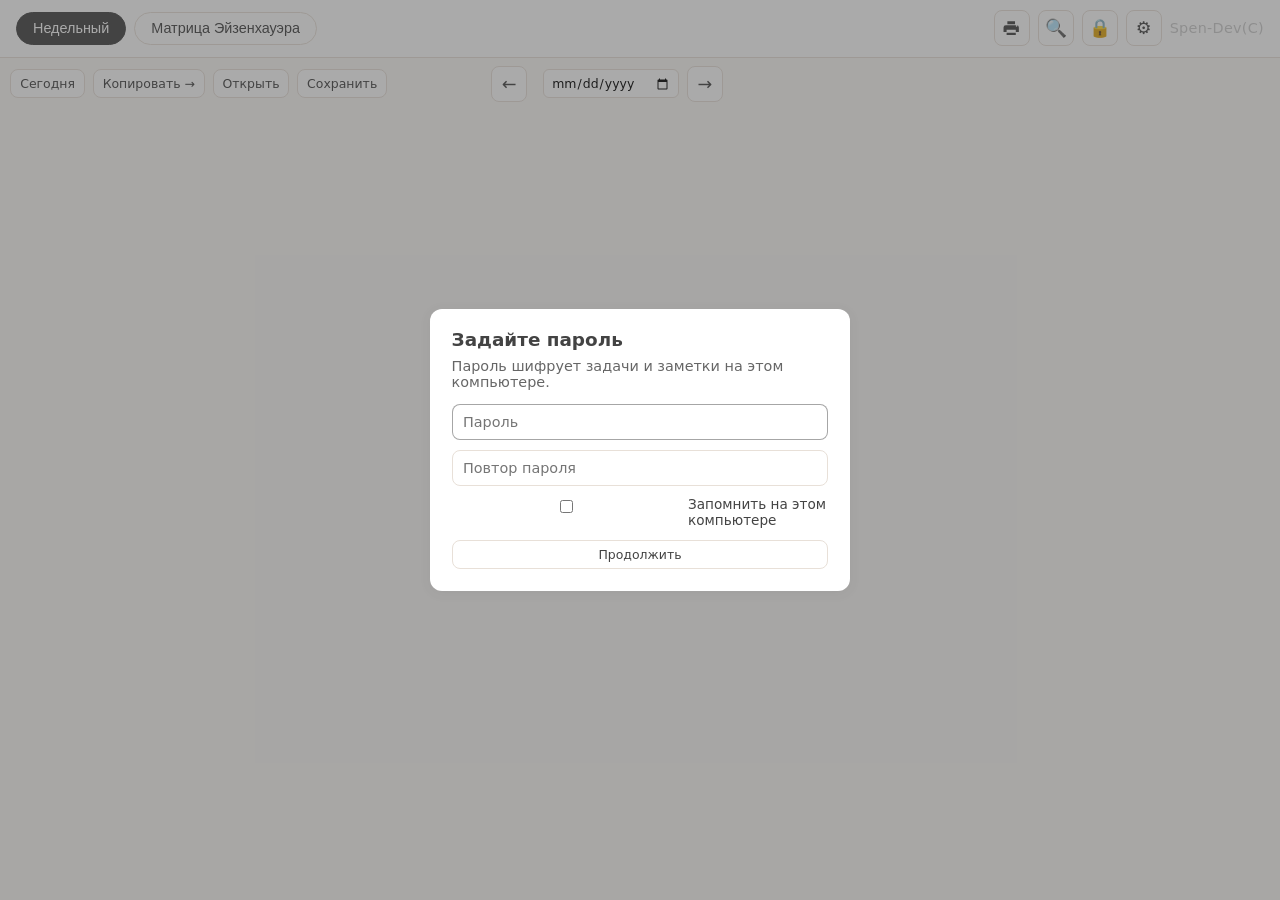
==== src/index.html @ 03fe43bb "Ship single-file Planer.exe with modular UI, settings, and custom icon. Switch the desktop build to " ====
<!DOCTYPE html>
<html lang="ru" data-theme="light">
<head>
  <meta charset="UTF-8" />
  <meta name="viewport" content="width=device-width, initial-scale=1.0" />
  <title>Планер</title>
  <link rel="stylesheet" href="styles.css" />
</head>
<body class="view-weekly">
  <header class="app-header">
    <nav class="tabs" role="tablist">
      <button type="button" class="tab active" data-tab="weekly" role="tab" aria-selected="true">Недельный</button>
      <button type="button" class="tab" data-tab="eisenhower" role="tab" aria-selected="false">Матрица Эйзенхауэра</button>
    </nav>
    <div class="header-actions">
      <button type="button" id="printBtn" class="btn-icon" title="Печать недели" aria-label="Печать недели">
        <svg class="btn-icon-svg" viewBox="0 0 24 24" aria-hidden="true" focusable="false">
          <path fill="currentColor" d="M19 8H5a3 3 0 0 0-3 3v6h4v4h12v-4h4v-6a3 3 0 0 0-3-3Zm-1 10H6v-4h12v4Zm1-8a1 1 0 1 1 0-2 1 1 0 0 1 0 2ZM7 3h10v4H7V3Z"/>
        </svg>
      </button>
      <button type="button" id="searchBtn" class="btn-icon" title="Поиск (Ctrl+F)" aria-label="Поиск">🔍</button>
      <button type="button" id="securityBtn" class="btn-icon" title="Безопасность — смена пароля" aria-label="Безопасность">🔒</button>
      <button type="button" id="settingsBtn" class="btn-icon" title="Настройки" aria-label="Настройки">⚙</button>
      <span class="app-brand" aria-hidden="true">Spen-Dev(C)</span>
    </div>
  </header>

  <main>
    <section id="weekly" class="panel active" role="tabpanel">
      <div class="week-layout">
        <div class="week-toolbar">
          <button type="button" id="todayWeek" class="btn-secondary" title="Сегодня (T)">Сегодня</button>
          <button type="button" id="copyWeekBtn" class="btn-secondary" title="Копировать неделю на следующую">Копировать →</button>
          <button type="button" id="loadBtn" class="btn-secondary" title="Восстановить из файла">Открыть</button>
          <button type="button" id="saveBtn" class="btn-secondary" title="Сохранить бэкап (Ctrl+S)">Сохранить</button>
          <span id="saveStatus" class="save-status" aria-live="polite"></span>
          <button type="button" id="prevWeek" class="btn-icon" title="Предыдущая неделя (←)">←</button>
          <div class="week-label">
            <span id="weekRange"></span>
            <input type="date" id="weekStart" aria-label="Начало недели (понедельник)" />
          </div>
          <button type="button" id="nextWeek" class="btn-icon" title="Следующая неделя (→)">→</button>
        </div>
        <div id="daysGrid" class="days-grid"></div>
      </div>
    </section>

    <section id="eisenhower" class="panel" role="tabpanel" hidden>
      <div class="matrix-layout">
        <div id="matrixGrid" class="matrix-grid"></div>
      </div>
    </section>
  </main>

  <div class="app-bottom-gap" aria-hidden="true"></div>

  <div id="licenseOverlay" class="overlay" hidden>
    <div class="overlay-card">
      <h2>Активация Планера</h2>
      <p>Введите лицензионный ключ для запуска приложения.</p>
      <input type="text" id="licenseKey" placeholder="PLAN-XXXX-XXXX-XXXX-XXXX" autocomplete="off" />
      <p id="licenseError" class="overlay-error" hidden></p>
      <button type="button" id="licenseActivate" class="btn-secondary">Активировать</button>
    </div>
  </div>

  <div id="searchOverlay" class="overlay" hidden>
    <div class="overlay-card search-card">
      <h2>Поиск</h2>
      <input type="search" id="searchInput" placeholder="Задачи и заметки…" autocomplete="off" />
      <div id="searchResults" class="search-results"></div>
      <button type="button" id="searchCloseBtn" class="btn-secondary">Закрыть</button>
    </div>
  </div>

  <div id="transferOverlay" class="overlay" hidden>
    <div class="overlay-card">
      <h2>Добавить в день</h2>
      <p id="transferTaskText" class="transfer-preview"></p>
      <div id="transferDayButtons" class="transfer-days"></div>
      <button type="button" id="transferCancelBtn" class="btn-secondary">Отмена</button>
    </div>
  </div>

  <div id="settingsOverlay" class="overlay" hidden>
    <div class="overlay-card settings-card">
      <h2>Настройки</h2>
      <div class="settings-scroll">
        <label class="settings-field">
          <span>Тема</span>
          <select id="themeSelect">
            <option value="light">Светлая</option>
            <option value="dark">Тёмная</option>
          </select>
        </label>
        <label class="settings-field">
          <span>Цвет текста интерфейса</span>
          <div class="font-color-row">
            <input type="color" id="fontColor" aria-label="Цвет текста интерфейса" />
            <button type="button" id="resetFontColorBtn" class="btn-link">По умолчанию</button>
          </div>
        </label>
        <label class="settings-field">
          <span>Палитра колонок</span>
          <select id="colorPreset">
            <option value="default">Стандартная</option>
            <option value="pastel">Пастель</option>
            <option value="vivid">Яркая</option>
            <option value="ocean">Морская</option>
            <option value="mono">Монохром</option>
            <option value="custom">Своя</option>
          </select>
        </label>
        <div class="settings-colors-title">Цвет каждой колонки <span class="settings-colors-hint">фон · текст</span></div>
        <div id="dayColorPickers" class="color-pickers"></div>

        <div class="settings-section-title">Система</div>
        <label class="settings-field settings-check">
          <input type="checkbox" id="autostartCheck" />
          <span>Запускать с Windows</span>
        </label>

        <div class="settings-section-title">О программе</div>
        <div class="about-block">
          <div><strong>Планер</strong> <span id="aboutVersion">—</span></div>
          <div class="about-muted">Данные: <span id="aboutDataDir">—</span></div>
        </div>
      </div>
      <div class="settings-actions">
        <button type="button" id="resetColorsBtn" class="btn-secondary">Сбросить цвета</button>
        <button type="button" id="settingsCloseBtn" class="btn-secondary">Закрыть</button>
      </div>
    </div>
  </div>

  <div id="securityOverlay" class="overlay" hidden>
    <div class="overlay-card security-card">
      <h2>Безопасность</h2>
      <div class="settings-block security-section">
        <div class="settings-block-title">Пароль</div>
        <p class="overlay-hint">Смена пароля шифрования данных на этом компьютере.</p>
        <label class="settings-field">
          <span>Текущий пароль</span>
          <input type="password" id="oldPassword" autocomplete="off" />
        </label>
        <label class="settings-field">
          <span>Новый пароль</span>
          <input type="password" id="newPassword" autocomplete="off" />
        </label>
        <label class="settings-field">
          <span>Повтор нового пароля</span>
          <input type="password" id="newPasswordConfirm" autocomplete="off" />
        </label>
        <p id="passwordChangeError" class="overlay-error" hidden></p>
        <button type="button" id="changePasswordBtn" class="btn-secondary settings-inline-btn">Сменить пароль</button>
      </div>
      <div class="settings-block security-section">
        <div class="settings-block-title">Лицензия</div>
        <a id="aboutEula" href="#" class="about-link">Лицензионное соглашение (EULA)</a>
        <button type="button" id="clearLicenseBtn" class="btn-secondary settings-inline-btn">Сбросить лицензию (потребуется ключ при следующем запуске)</button>
      </div>
      <div class="overlay-actions">
        <button type="button" id="securityCloseBtn" class="btn-secondary">Закрыть</button>
      </div>
    </div>
  </div>

  <div id="passwordOverlay" class="overlay" hidden>
    <div class="overlay-card">
      <h2 id="passwordTitle">Пароль шифрования</h2>
      <p id="passwordHint">Данные хранятся в зашифрованном виде на этом компьютере.</p>
      <input type="password" id="passwordInput" placeholder="Пароль" autocomplete="off" />
      <input type="password" id="passwordConfirm" placeholder="Повтор пароля" autocomplete="off" hidden />
      <label id="rememberWrap" class="remember-row" hidden>
        <input type="checkbox" id="rememberPassword" />
        Запомнить на этом компьютере
      </label>
      <p id="passwordError" class="overlay-error" hidden></p>
      <button type="button" id="passwordSubmit" class="btn-secondary">Продолжить</button>
    </div>
  </div>

  <script src="js/core.js"></script>
  <script src="js/weekly.js"></script>
  <script src="js/matrix.js"></script>
  <script src="js/settings.js"></script>
  <script src="js/app.js"></script>
</body>
</html>
---- src/styles.css ----
:root,
[data-theme="light"] {
  --text: #434343;
  --border: #e8e0d8;
  --bg: #faf8f6;
  --surface: #ffffff;
  --surface-hover: #f0ebe5;
  --muted: #666666;
  --overlay: rgba(67, 67, 67, 0.45);
  --input-border: rgba(0, 0, 0, 0.1);
  --input-border-focus: rgba(0, 0, 0, 0.35);
  --progress-track: rgba(0, 0, 0, 0.12);
  --shadow: 0 2px 12px rgba(67, 67, 67, 0.08);
  --radius: 10px;
  --font: "Segoe UI", system-ui, -apple-system, sans-serif;
  --tab-active-bg: #434343;
  --tab-active-text: #ffffff;
}

[data-theme="dark"] {
  --text: #e8e4df;
  --border: #3d3d45;
  --bg: #16161a;
  --surface: #232329;
  --surface-hover: #2e2e36;
  --muted: #a8a4a0;
  --overlay: rgba(0, 0, 0, 0.62);
  --input-border: rgba(255, 255, 255, 0.14);
  --input-border-focus: rgba(255, 255, 255, 0.42);
  --progress-track: rgba(255, 255, 255, 0.14);
  --shadow: 0 2px 12px rgba(0, 0, 0, 0.45);
  --tab-active-bg: #6b6b78;
  --tab-active-text: #ffffff;
  color-scheme: dark;
}

* {
  box-sizing: border-box;
}

body {
  margin: 0;
  font-family: var(--font);
  color: var(--text);
  background: var(--bg);
  height: 100vh;
  overflow: hidden;
  display: flex;
  flex-direction: column;
}

body.boot-pending .app-header,
body.boot-pending main {
  visibility: hidden;
}

.app-header {
  background: var(--surface);
  border-bottom: 1px solid var(--border);
  padding: 0.65rem 1rem;
  display: flex;
  flex-wrap: wrap;
  align-items: center;
  justify-content: space-between;
  gap: 0.75rem;
  flex-shrink: 0;
  z-index: 10;
}

.header-actions {
  display: flex;
  align-items: center;
  gap: 0.5rem;
  margin-left: auto;
}

.app-brand {
  font-size: 0.9rem;
  font-weight: 500;
  color: color-mix(in srgb, var(--text) 28%, transparent);
  letter-spacing: 0.02em;
  user-select: none;
  pointer-events: none;
}

.tabs {
  display: flex;
  gap: 0.5rem;
}

.tab {
  border: 1px solid var(--border);
  background: var(--surface);
  color: var(--text);
  padding: 0.45rem 1rem;
  border-radius: 999px;
  cursor: pointer;
  font-size: 0.9rem;
  transition: background 0.15s, border-color 0.15s;
}

.tab:hover {
  background: var(--surface-hover);
}

.tab.active {
  background: var(--tab-active-bg);
  color: var(--tab-active-text);
  border-color: var(--tab-active-bg);
}

main {
  flex: 1;
  min-height: 0;
  padding: 0.5rem 0.65rem 0.65rem;
  overflow: hidden;
  display: flex;
  flex-direction: column;
}

html:has(body.view-weekly),
html:has(body.view-matrix) {
  height: auto;
}

body.view-weekly {
  height: auto;
  min-height: 0;
  overflow: hidden;
}

body.view-matrix {
  height: auto;
  min-height: 0;
  overflow: hidden;
}

body.view-weekly main {
  flex: 0 0 auto;
  overflow: visible;
  min-height: min-content;
  padding-bottom: 0;
}

body.view-matrix main {
  flex: 0 0 auto;
  overflow: visible;
  min-height: min-content;
  padding-bottom: 0;
}

.app-bottom-gap {
  flex-shrink: 0;
  width: 100%;
  height: 23px;
  height: 0.6cm;
  min-height: 23px;
  min-height: 0.6cm;
  pointer-events: none;
}

body.view-weekly #weekly,
body.view-weekly .week-layout {
  flex: 0 0 auto;
  min-height: min-content;
}


#weekly {
  flex: 0 0 auto;
  min-height: min-content;
  display: flex;
  flex-direction: column;
}

.week-layout {
  flex: 0 0 auto;
  min-height: min-content;
  display: flex;
  flex-direction: column;
  gap: 0.5rem;
}

#eisenhower {
  flex: 0 0 auto;
  min-height: min-content;
  overflow: visible;
  display: flex;
  flex-direction: column;
}

body.view-matrix #eisenhower,
body.view-matrix .matrix-layout {
  flex: 0 0 auto;
  min-height: min-content;
}

.matrix-layout {
  flex: 0 0 auto;
  min-height: min-content;
  display: flex;
  flex-direction: column;
  gap: 0.5rem;
}

/* Eisenhower */
.matrix-grid {
  flex: 0 0 auto;
  min-height: min-content;
  display: grid;
  grid-template-columns: 1fr 1fr;
  grid-template-rows: auto auto;
  gap: 0.35rem;
}

@media (max-width: 768px) {
  .matrix-grid {
    grid-template-columns: 1fr;
    grid-template-rows: auto;
  }
}

.quadrant {
  background: var(--surface);
  border-radius: 8px;
  box-shadow: var(--shadow);
  padding: 0.35rem 0.45rem 0.3rem;
  min-height: min-content;
  overflow: visible;
  display: flex;
  flex-direction: column;
}

.quadrant h2 {
  margin: 0 0 0.25rem;
  font-size: 0.78rem;
  font-weight: 600;
  padding-bottom: 0.25rem;
  border-bottom: 1px solid;
  flex-shrink: 0;
  line-height: 1.2;
}

.quadrant-head {
  border-bottom: 1px solid;
  padding-bottom: 0.25rem;
  margin-bottom: 0.25rem;
}

.quadrant-head h2 {
  border: none;
  padding: 0;
  margin: 0;
}

.quadrant.q1 .quadrant-head,
.quadrant.q1 h2 { border-color: #ff5252; color: #c62828; }
.quadrant.q2 .quadrant-head,
.quadrant.q2 h2 { border-color: #ff9100; color: #e65100; }
.quadrant.q3 .quadrant-head,
.quadrant.q3 h2 { border-color: #448aff; color: #0d47a1; }
.quadrant.q4 .quadrant-head,
.quadrant.q4 h2 { border-color: #78909c; color: #37474f; }

.quadrant.q1 { background: linear-gradient(180deg, color-mix(in srgb, #ffcdd2 55%, var(--surface)) 0%, var(--surface) 30%); }
.quadrant.q2 { background: linear-gradient(180deg, color-mix(in srgb, #ffe0b2 55%, var(--surface)) 0%, var(--surface) 30%); }
.quadrant.q3 { background: linear-gradient(180deg, color-mix(in srgb, #bbdefb 55%, var(--surface)) 0%, var(--surface) 30%); }
.quadrant.q4 { background: linear-gradient(180deg, color-mix(in srgb, #cfd8dc 55%, var(--surface)) 0%, var(--surface) 30%); }

[data-theme="dark"] .quadrant.q1 h2 { color: #ff8a80; }
[data-theme="dark"] .quadrant.q2 h2 { color: #ffcc80; }
[data-theme="dark"] .quadrant.q3 h2 { color: #82b1ff; }
[data-theme="dark"] .quadrant.q4 h2 { color: #b0bec5; }

.matrix-row {
  display: flex;
  align-items: center;
  gap: 0.2rem;
  margin-bottom: 0.06rem;
}

.matrix-row .matrix-task {
  flex: 1;
  min-width: 0;
}

.matrix-send-btn {
  flex-shrink: 0;
  width: 1.5rem;
  height: 1.5rem;
  border: 1px solid var(--border);
  border-radius: 6px;
  background: var(--surface);
  color: var(--text);
  cursor: pointer;
  font-size: 0.75rem;
  line-height: 1;
  padding: 0;
}

.matrix-send-btn:hover {
  background: var(--surface-hover);
}

.matrix-task {
  width: 100%;
  border: none;
  border-bottom: 1px solid var(--input-border);
  padding: 0.12rem 0.1rem;
  margin-bottom: 0.06rem;
  font-family: inherit;
  font-size: 0.72rem;
  line-height: 1.2;
  background: transparent;
  color: var(--text);
  flex-shrink: 0;
}

.matrix-task:focus {
  outline: none;
  border-bottom-color: var(--input-border-focus);
}

.panel {
  flex: 1;
  min-height: 0;
  display: flex;
  flex-direction: column;
}

.panel[hidden] {
  display: none !important;
}

.week-toolbar {
  display: flex;
  flex-direction: row;
  align-items: center;
  gap: 0.5rem;
  flex-shrink: 0;
  flex-wrap: wrap;
  width: 100%;
}

.save-status {
  font-size: 0.72rem;
  color: var(--muted);
  min-width: 5.5rem;
  white-space: nowrap;
}

.save-status[data-state="saved"] {
  color: #2e7d32;
}

.save-status[data-state="error"] {
  color: #c62828;
}

.week-label {
  display: flex;
  flex-direction: row;
  align-items: center;
  gap: 0.5rem;
}

#weekRange {
  font-weight: 600;
  font-size: 0.85rem;
  line-height: 1.25;
  white-space: nowrap;
}

#weekStart {
  border: 1px solid var(--border);
  border-radius: 6px;
  padding: 0.3rem 0.45rem;
  font-family: inherit;
  font-size: 0.78rem;
  width: auto;
}

.week-toolbar .btn-icon {
  flex-shrink: 0;
}

.week-toolbar .btn-secondary {
  width: auto;
}

.btn-icon,
.btn-secondary {
  border: 1px solid var(--border);
  background: var(--surface);
  color: var(--text);
  border-radius: 8px;
  cursor: pointer;
  font-family: inherit;
  transition: background 0.15s;
}

.btn-icon {
  width: 2.25rem;
  height: 2.25rem;
  font-size: 1.1rem;
  display: inline-flex;
  align-items: center;
  justify-content: center;
  padding: 0;
}

.btn-icon-svg {
  width: 1.15rem;
  height: 1.15rem;
  display: block;
}

.btn-secondary {
  padding: 0.38rem 0.55rem;
  font-size: 0.78rem;
  width: 100%;
}

.btn-icon:hover,
.btn-secondary:hover {
  background: var(--surface-hover);
}

.day-card {
  --day-text: var(--text);
  border-radius: 8px;
  box-shadow: var(--shadow);
  overflow: visible;
  display: flex;
  flex-direction: column;
  width: 100%;
  flex-shrink: 0;
}

.day-card .day-header,
.day-card .tasks-title,
.day-card .notes-title,
.day-card .task-row input[type="text"],
.day-card .note-row input,
.day-card .stat-item strong {
  color: var(--day-text);
}

.day-card .task-row input[type="checkbox"] {
  accent-color: var(--day-text);
}

.day-card.is-today {
  outline: 2px solid var(--day-accent, #434343);
  outline-offset: 1px;
}

.today-badge {
  display: inline-block;
  font-size: 0.58rem;
  font-weight: 700;
  text-transform: uppercase;
  letter-spacing: 0.03em;
  padding: 0.05rem 0.3rem;
  border-radius: 999px;
  background: color-mix(in srgb, var(--day-text) 18%, transparent);
  vertical-align: middle;
}

.task-row.dragging {
  opacity: 0.45;
}

.task-row.drop-target,
.day-card.drop-target {
  outline: 2px dashed var(--day-accent, var(--text));
  outline-offset: -2px;
}

.day-header {
  padding: 0.35rem 0.4rem;
  text-align: center;
  font-weight: 600;
  font-size: 0.82rem;
  line-height: 1.2;
}

.day-date {
  font-size: 0.72rem;
  opacity: 0.85;
  font-weight: 500;
}

.progress-block {
  padding: 0.35rem 0.45rem;
  background: var(--surface);
  border-top: 1px solid var(--input-border);
}

.progress-label {
  font-size: 0.65rem;
  margin-bottom: 0.2rem;
}

.progress-bar-wrap {
  height: 6px;
  background: var(--progress-track);
  border-radius: 3px;
  overflow: hidden;
}

.progress-bar {
  height: 100%;
  border-radius: 4px;
  transition: width 0.15s ease;
}

.progress-value {
  font-size: 0.65rem;
  margin-top: 0.15rem;
  text-align: right;
}

.tasks-section {
  padding: 0.3rem 0.35rem 0.15rem;
}

.tasks-title {
  font-size: 0.68rem;
  font-weight: 600;
  margin: 0;
}

.section-head {
  display: flex;
  align-items: center;
  justify-content: space-between;
  gap: 0.35rem;
  margin: 0 0 0.2rem 0.1rem;
}

.quadrant-head {
  margin: 0 0 0.25rem;
}

.quadrant-head h2 {
  margin: 0;
  border: none;
  padding: 0;
}

.add-row-btn,
.remove-row-btn {
  flex-shrink: 0;
  width: 1.35rem;
  height: 1.35rem;
  border: 1px solid var(--border);
  border-radius: 6px;
  background: var(--surface);
  color: var(--text);
  cursor: pointer;
  font-size: 0.95rem;
  line-height: 1;
  padding: 0;
  font-family: inherit;
}

.row-btns {
  display: flex;
  gap: 0.2rem;
  flex-shrink: 0;
}

.add-row-btn:hover,
.remove-row-btn:hover {
  background: var(--surface-hover);
}

.add-row-btn:disabled,
.remove-row-btn:disabled {
  opacity: 0.4;
  cursor: default;
}

.task-row {
  display: flex;
  align-items: flex-start;
  gap: 0.25rem;
  margin-bottom: 0.12rem;
}

.task-row input[type="checkbox"] {
  margin-top: 0.15rem;
  flex-shrink: 0;
  width: 0.85rem;
  height: 0.85rem;
  accent-color: currentColor;
  cursor: pointer;
}

.task-row input[type="text"] {
  flex: 1;
  min-width: 0;
  border: none;
  border-bottom: 1px solid var(--input-border);
  background: transparent;
  padding: 0.12rem 0.1rem;
  font-family: inherit;
  font-size: 0.72rem;
  line-height: 1.2;
  color: var(--text);
}

.task-row input[type="text"]:focus {
  outline: none;
  border-bottom-color: var(--input-border-focus);
}

.task-row.done input[type="text"] {
  text-decoration: line-through;
  opacity: 0.55;
}

.stats-block {
  margin: 0.2rem 0.35rem 0.25rem;
  padding: 0.22rem 0.55rem;
  display: flex;
  align-items: center;
  justify-content: center;
  gap: 0.45rem;
  font-size: 0.68rem;
  border: 1px solid color-mix(in srgb, var(--day-text) 28%, transparent);
  border-radius: 5px;
}

.stat-item {
  display: inline-flex;
  align-items: center;
  gap: 0.12rem;
}

.stat-sep {
  color: color-mix(in srgb, var(--day-text) 45%, transparent);
  font-size: 0.72rem;
  line-height: 1;
  user-select: none;
}

.stat-icon {
  font-size: 0.95rem;
  font-weight: 700;
  line-height: 1;
}

.stat-icon-done {
  color: #43a047;
}

.stat-icon-pending {
  color: #e53935;
}

.stat-item strong {
  font-weight: 600;
}

.notes-section {
  padding: 0.3rem 0.35rem 0.55rem;
  margin-top: 1rem;
}

.notes-title {
  font-size: 0.68rem;
  font-weight: 600;
  margin: 0;
}

.note-row {
  display: flex;
  align-items: center;
  gap: 0.25rem;
  margin-bottom: 0.12rem;
}

.note-num {
  font-size: 0.65rem;
  opacity: 0.6;
  width: 0.75rem;
  text-align: right;
}

.note-row input {
  flex: 1;
  min-width: 0;
  border: none;
  border-bottom: 1px solid var(--input-border);
  background: transparent;
  padding: 0.1rem 0.1rem;
  font-family: inherit;
  font-size: 0.7rem;
  line-height: 1.2;
  color: var(--text);
}

.note-row input:focus {
  outline: none;
  border-bottom-color: var(--input-border-focus);
}

.days-grid {
  flex: 0 0 auto;
  min-width: 0;
  display: grid;
  grid-template-columns: repeat(7, minmax(0, 1fr));
  gap: 0.4rem;
  overflow: visible;
  align-items: start;
}

.overlay {
  position: fixed;
  inset: 0;
  background: var(--overlay);
  display: flex;
  align-items: center;
  justify-content: center;
  z-index: 100;
  padding: 1rem;
}

.overlay[hidden] {
  display: none !important;
}

.overlay-card {
  width: min(420px, 100%);
  background: var(--surface);
  border-radius: 12px;
  padding: 1.25rem 1.35rem 1.35rem;
  box-shadow: var(--shadow);
  color: var(--text);
}

.settings-card {
  width: min(400px, 100%);
  max-height: min(90vh, 720px);
  display: flex;
  flex-direction: column;
}

.settings-scroll {
  overflow-y: auto;
  flex: 1;
  min-height: 0;
  padding-right: 0.25rem;
  margin-bottom: 0.75rem;
}

.settings-section-title {
  font-size: 0.82rem;
  font-weight: 700;
  margin: 0.85rem 0 0.5rem;
  padding-top: 0.35rem;
  border-top: 1px solid var(--border);
}

.settings-block {
  border: 1px solid var(--border);
  border-radius: var(--radius);
  background: var(--surface);
  padding: 0.75rem 0.85rem;
  margin: 0.85rem 0 0.75rem;
}

.settings-block-title {
  font-size: 0.82rem;
  font-weight: 700;
  margin: 0 0 0.65rem;
}

.settings-block .settings-field:last-of-type {
  margin-bottom: 0.5rem;
}

.settings-block .settings-inline-btn {
  margin-bottom: 0;
}

.security-card .settings-block {
  margin-top: 0;
  margin-bottom: 0.75rem;
}

.security-card .about-link {
  display: inline-block;
  margin-bottom: 0.65rem;
}

.security-section .overlay-hint {
  margin-top: 0;
}

.settings-check {
  flex-direction: row;
  align-items: center;
}

.settings-check input {
  width: auto;
  margin: 0;
}

.settings-inline-btn {
  width: 100%;
  margin-bottom: 0.5rem;
}

.about-block {
  font-size: 0.82rem;
  line-height: 1.5;
  margin-bottom: 0.5rem;
}

.about-muted {
  color: var(--muted);
  word-break: break-all;
}

.about-link {
  color: var(--text);
  font-size: 0.8rem;
}

.search-card {
  width: min(480px, 100%);
}

.search-results {
  max-height: 280px;
  overflow-y: auto;
  margin-bottom: 0.65rem;
}

.search-hit {
  display: block;
  width: 100%;
  text-align: left;
  border: 1px solid var(--border);
  background: var(--surface);
  color: var(--text);
  border-radius: 8px;
  padding: 0.45rem 0.55rem;
  margin-bottom: 0.35rem;
  cursor: pointer;
  font-family: inherit;
  font-size: 0.82rem;
}

.search-hit:hover {
  background: var(--surface-hover);
}

.search-empty {
  color: var(--muted);
  font-size: 0.85rem;
  margin: 0 0 0.65rem;
}

.transfer-preview {
  font-weight: 600;
  color: var(--text);
}

.transfer-days {
  display: grid;
  grid-template-columns: repeat(4, 1fr);
  gap: 0.35rem;
  margin-bottom: 0.65rem;
}

.transfer-day-btn {
  width: 100%;
}

@media print {
  body.printing .app-header,
  body.printing .week-toolbar,
  body.printing .overlay {
    display: none !important;
  }

  body.printing {
    height: auto;
    overflow: visible;
  }

  body.printing main {
    padding: 0;
    overflow: visible;
  }

  html:has(body.printing) {
    zoom: 1 !important;
  }

  body.printing .days-grid {
    gap: 0.25rem;
  }

  body.printing .day-card {
    break-inside: avoid;
    box-shadow: none;
    border: 1px solid #ccc;
  }
}

.settings-field {
  display: flex;
  flex-direction: column;
  gap: 0.35rem;
  margin-bottom: 0.75rem;
  font-size: 0.85rem;
}

.settings-field select {
  border: 1px solid var(--border);
  border-radius: 8px;
  padding: 0.45rem 0.55rem;
  font-family: inherit;
  font-size: 0.85rem;
  background: var(--surface);
  color: var(--text);
}

.settings-field input[type="password"] {
  border: 1px solid var(--border);
  border-radius: 8px;
  padding: 0.45rem 0.55rem;
  font-family: inherit;
  font-size: 0.85rem;
  background: var(--surface);
  color: var(--text);
}

.settings-colors-title {
  font-size: 0.82rem;
  font-weight: 600;
  margin: 0.25rem 0 0.45rem;
}

.settings-colors-hint {
  font-weight: 400;
  color: var(--muted);
  font-size: 0.75rem;
}

.font-color-row {
  display: flex;
  align-items: center;
  gap: 0.5rem;
}

.font-color-row input[type="color"] {
  width: 2.4rem;
  height: 1.6rem;
  padding: 0;
  border: 1px solid var(--border);
  border-radius: 6px;
  cursor: pointer;
  background: var(--surface);
}

.btn-link {
  border: none;
  background: none;
  color: var(--muted);
  font-size: 0.75rem;
  cursor: pointer;
  padding: 0.2rem 0.35rem;
  font-family: inherit;
}

.btn-link:hover {
  color: var(--text);
}

.color-row-inputs {
  display: flex;
  gap: 0.35rem;
}

.color-pickers {
  display: grid;
  grid-template-columns: repeat(2, 1fr);
  gap: 0.35rem 0.65rem;
  margin-bottom: 0.85rem;
}

.color-row {
  display: flex;
  align-items: center;
  justify-content: space-between;
  gap: 0.45rem;
  font-size: 0.78rem;
}

.color-row input[type="color"] {
  width: 2.4rem;
  height: 1.6rem;
  padding: 0;
  border: 1px solid var(--border);
  border-radius: 6px;
  cursor: pointer;
  background: var(--surface);
}

.settings-actions {
  display: flex;
  gap: 0.5rem;
  flex-wrap: wrap;
}

.settings-actions .btn-secondary {
  flex: 1;
  min-width: 7rem;
}

.overlay-actions {
  display: flex;
  gap: 0.5rem;
  flex-wrap: wrap;
}

.overlay-actions .btn-secondary {
  flex: 1;
  min-width: 7rem;
}

.overlay-hint {
  margin: 0 0 0.85rem;
  font-size: 0.9rem;
  color: var(--muted);
}

.overlay-card h2 {
  margin: 0 0 0.5rem;
  font-size: 1.15rem;
}

.overlay-card p {
  margin: 0 0 0.85rem;
  font-size: 0.9rem;
  color: var(--muted);
}

.overlay-card input:not([type="color"]) {
  width: 100%;
  border: 1px solid var(--border);
  border-radius: 8px;
  padding: 0.55rem 0.65rem;
  font-family: inherit;
  font-size: 0.9rem;
  margin-bottom: 0.65rem;
  background: var(--surface);
  color: var(--text);
}

.overlay-card input:not([type="color"]):focus {
  outline: none;
  border-color: var(--input-border-focus);
}

.overlay-error {
  color: #c62828;
  font-size: 0.85rem;
  margin: -0.25rem 0 0.65rem !important;
}

.remember-row {
  display: flex;
  align-items: center;
  gap: 0.45rem;
  font-size: 0.85rem;
  margin: 0 0 0.75rem;
  cursor: pointer;
}

.remember-row input {
  width: auto;
  margin: 0;
}

@media (max-width: 600px) {
  .app-header {
    padding: 0.85rem 1rem;
  }

  main {
    padding: 1rem;
  }
}
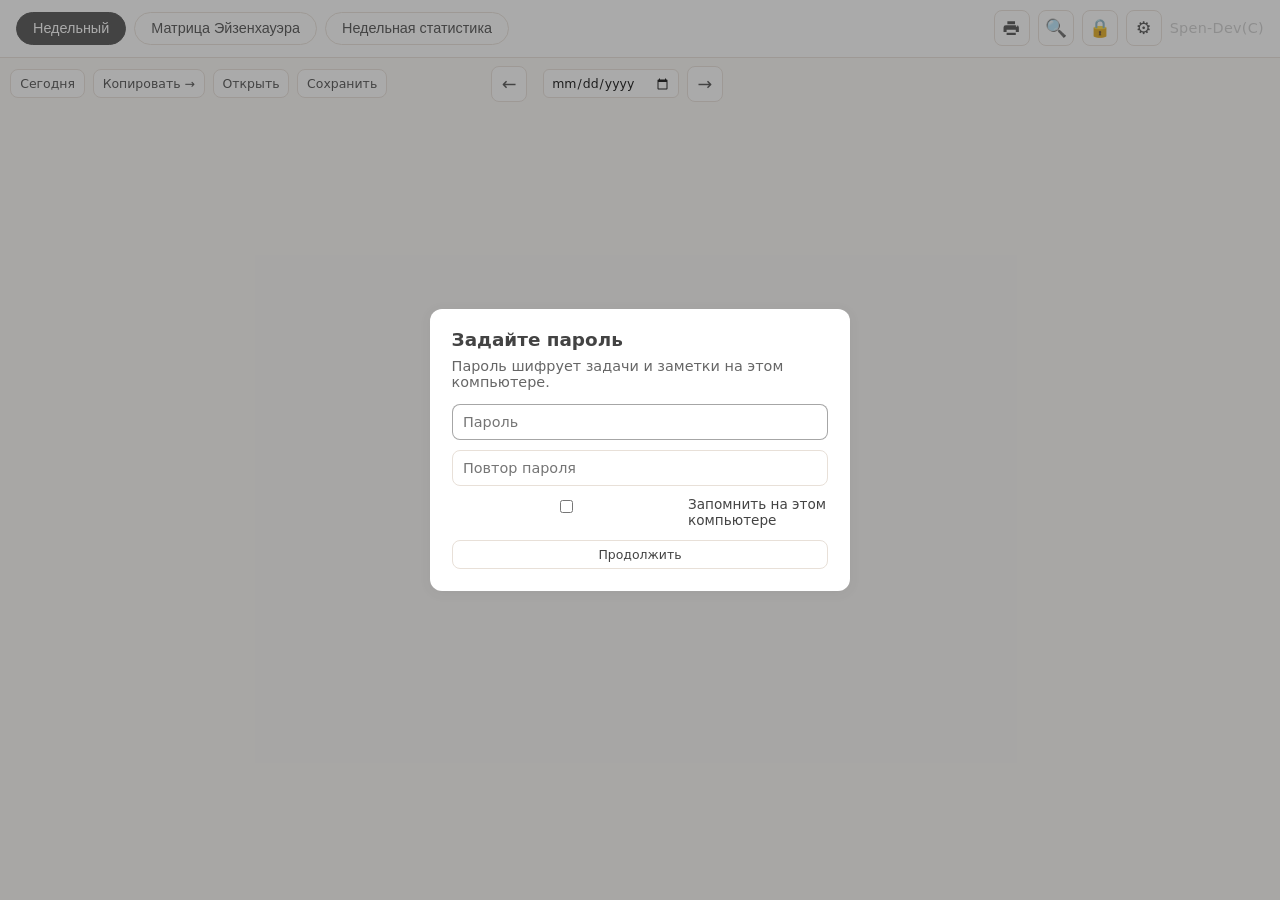
==== commit 03d0e6ea: "Add weekly statistics tab and polish matrix, security, and UI. Introduce histogram-based weekly stat" ====
--- a/src/index.html
+++ b/src/index.html
@@ -11,6 +11,7 @@
     <nav class="tabs" role="tablist">
       <button type="button" class="tab active" data-tab="weekly" role="tab" aria-selected="true">Недельный</button>
       <button type="button" class="tab" data-tab="eisenhower" role="tab" aria-selected="false">Матрица Эйзенхауэра</button>
+      <button type="button" class="tab" data-tab="stats" role="tab" aria-selected="false">Недельная статистика</button>
     </nav>
     <div class="header-actions">
       <button type="button" id="printBtn" class="btn-icon" title="Печать недели" aria-label="Печать недели">
@@ -50,6 +51,19 @@
         <div id="matrixGrid" class="matrix-grid"></div>
       </div>
     </section>
+
+    <section id="stats" class="panel" role="tabpanel" hidden>
+      <div class="stats-layout">
+        <div class="stats-toolbar">
+          <button type="button" id="statsTodayWeek" class="btn-secondary" title="Сегодня">Сегодня</button>
+          <button type="button" id="statsPrevWeek" class="btn-icon" title="Предыдущая неделя">←</button>
+          <div class="stats-week-label" id="statsWeekRange"></div>
+          <button type="button" id="statsNextWeek" class="btn-icon" title="Следующая неделя">→</button>
+        </div>
+        <div id="statsSummary" class="stats-summary"></div>
+        <div id="statsCharts" class="stats-charts"></div>
+      </div>
+    </section>
   </main>
 
   <div class="app-bottom-gap" aria-hidden="true"></div>
@@ -157,7 +171,7 @@
       <div class="settings-block security-section">
         <div class="settings-block-title">Лицензия</div>
         <a id="aboutEula" href="#" class="about-link">Лицензионное соглашение (EULA)</a>
-        <button type="button" id="clearLicenseBtn" class="btn-secondary settings-inline-btn">Сбросить лицензию (потребуется ключ при следующем запуске)</button>
+        <button type="button" id="clearLicenseBtn" class="btn-secondary settings-inline-btn" title="Потребуется ключ при следующем запуске">Сбросить лицензию</button>
       </div>
       <div class="overlay-actions">
         <button type="button" id="securityCloseBtn" class="btn-secondary">Закрыть</button>
@@ -183,7 +197,9 @@
   <script src="js/core.js"></script>
   <script src="js/weekly.js"></script>
   <script src="js/matrix.js"></script>
+  <script src="js/stats.js"></script>
   <script src="js/settings.js"></script>
+  <script src="js/protect.js"></script>
   <script src="js/app.js"></script>
 </body>
 </html>
--- a/src/styles.css
+++ b/src/styles.css
@@ -49,6 +49,19 @@
   flex-direction: column;
 }
 
+html.desktop-protected body {
+  user-select: none;
+  -webkit-user-select: none;
+}
+
+html.desktop-protected input,
+html.desktop-protected textarea,
+html.desktop-protected select,
+html.desktop-protected [contenteditable="true"] {
+  user-select: text;
+  -webkit-user-select: text;
+}
+
 body.boot-pending .app-header,
 body.boot-pending main {
   visibility: hidden;
@@ -119,7 +132,8 @@
 }
 
 html:has(body.view-weekly),
-html:has(body.view-matrix) {
+html:has(body.view-matrix),
+html:has(body.view-stats) {
   height: auto;
 }
 
@@ -130,6 +144,12 @@
 }
 
 body.view-matrix {
+  height: auto;
+  min-height: 0;
+  overflow: hidden;
+}
+
+body.view-stats {
   height: auto;
   min-height: 0;
   overflow: hidden;
@@ -143,6 +163,13 @@
 }
 
 body.view-matrix main {
+  flex: 0 0 auto;
+  overflow: visible;
+  min-height: min-content;
+  padding-bottom: 0;
+}
+
+body.view-stats main {
   flex: 0 0 auto;
   overflow: visible;
   min-height: min-content;
@@ -195,6 +222,251 @@
   min-height: min-content;
 }
 
+#stats {
+  flex: 0 0 auto;
+  min-height: min-content;
+  overflow: visible;
+  display: flex;
+  flex-direction: column;
+}
+
+body.view-stats #stats,
+body.view-stats .stats-layout {
+  flex: 0 0 auto;
+  min-height: min-content;
+}
+
+.stats-layout {
+  flex: 0 0 auto;
+  min-height: min-content;
+  display: flex;
+  flex-direction: column;
+  gap: 0.5rem;
+}
+
+.stats-toolbar {
+  display: flex;
+  align-items: center;
+  gap: 0.45rem;
+  flex-wrap: wrap;
+}
+
+.stats-week-label {
+  flex: 1;
+  text-align: center;
+  font-size: 0.88rem;
+  font-weight: 600;
+  min-width: 10rem;
+}
+
+.stats-summary {
+  display: grid;
+  grid-template-columns: repeat(4, minmax(0, 1fr));
+  gap: 0.45rem;
+}
+
+.stats-summary-card {
+  border: 1px solid var(--border);
+  border-radius: 6px;
+  padding: 0.45rem 0.55rem;
+  display: flex;
+  flex-direction: column;
+  gap: 0.15rem;
+  background: var(--surface);
+}
+
+.stats-summary-label {
+  font-size: 0.68rem;
+  color: var(--muted);
+}
+
+.stats-summary-value {
+  font-size: 1.12rem;
+  font-weight: 700;
+  line-height: 1.1;
+}
+
+.stats-summary-done .stats-summary-value {
+  color: #43a047;
+}
+
+.stats-summary-pending .stats-summary-value {
+  color: #e53935;
+}
+
+.stats-charts {
+  display: flex;
+  flex-direction: column;
+  gap: 0.75rem;
+}
+
+.stats-charts-row {
+  display: grid;
+  grid-template-columns: 1fr 1fr;
+  gap: 0.75rem;
+  min-width: 0;
+}
+
+.stats-charts-row .stats-chart {
+  min-width: 0;
+}
+
+.stats-legend {
+  display: flex;
+  flex-wrap: wrap;
+  gap: 0.65rem;
+  margin: -0.1rem 0 0.4rem;
+  font-size: 0.68rem;
+  color: var(--muted);
+}
+
+.stats-legend-item {
+  display: inline-flex;
+  align-items: center;
+  gap: 0.25rem;
+}
+
+.stats-legend-item::before {
+  content: "";
+  width: 0.55rem;
+  height: 0.55rem;
+  border-radius: 2px;
+  flex-shrink: 0;
+}
+
+.stats-legend-done::before {
+  background: #43a047;
+}
+
+.stats-legend-pending::before {
+  background: #e53935;
+}
+
+.stats-bars-grouped .stats-bar-pair {
+  display: flex;
+  align-items: flex-end;
+  justify-content: center;
+  gap: 0.18rem;
+  width: 100%;
+}
+
+.stats-bars-grouped .stats-bar-wrap {
+  flex: 1;
+  max-width: 1.15rem;
+}
+
+.stats-bar-done {
+  background: #43a047;
+}
+
+.stats-bar-pending {
+  background: #e53935;
+}
+
+.stats-bar-values {
+  display: flex;
+  justify-content: center;
+  gap: 0.18rem;
+  width: 100%;
+}
+
+.stats-bar-values span {
+  flex: 1;
+  max-width: 1.15rem;
+  text-align: center;
+  font-size: 0.68rem;
+  font-weight: 600;
+  line-height: 1.1;
+}
+
+.stats-chart {
+  border: 1px solid var(--border);
+  border-radius: 8px;
+  padding: 0.55rem 0.65rem 0.45rem;
+  background: var(--surface);
+}
+
+.stats-chart-title {
+  margin: 0 0 0.45rem;
+  font-size: 0.78rem;
+  font-weight: 700;
+}
+
+.stats-bars {
+  display: grid;
+  grid-template-columns: repeat(7, minmax(0, 1fr));
+  gap: 0.35rem;
+  align-items: end;
+  min-height: 7.5rem;
+}
+
+.stats-bar-col {
+  display: flex;
+  flex-direction: column;
+  align-items: center;
+  gap: 0.2rem;
+  min-width: 0;
+}
+
+.stats-bar-wrap {
+  width: 100%;
+  max-width: 2.4rem;
+  height: 5.5rem;
+  display: flex;
+  align-items: flex-end;
+  justify-content: center;
+  border-radius: 4px 4px 0 0;
+  background: color-mix(in srgb, var(--text) 6%, transparent);
+}
+
+.stats-bar {
+  width: 100%;
+  min-height: 2px;
+  border-radius: 4px 4px 0 0;
+  transition: height 0.2s ease;
+}
+
+.stats-bar-value {
+  font-size: 0.68rem;
+  font-weight: 600;
+  line-height: 1.1;
+}
+
+.stats-bar-label {
+  font-size: 0.66rem;
+  color: var(--muted);
+  font-weight: 600;
+}
+
+.stats-chart-progress .stats-progress-bar-wrap {
+  width: 100%;
+  max-width: 2.4rem;
+  height: 5.5rem;
+  display: flex;
+  align-items: flex-end;
+  justify-content: center;
+  border-radius: 4px 4px 0 0;
+  background: var(--progress-track);
+  overflow: hidden;
+}
+
+.stats-progress-bar {
+  width: 100%;
+  min-height: 0;
+  border-radius: 4px 4px 0 0;
+  transition: height 0.2s ease;
+}
+
+.stats-progress-value {
+  font-size: 0.68rem;
+  font-weight: 600;
+  line-height: 1.1;
+}
+
+.stats-toolbar .btn-secondary {
+  font-size: 0.82rem;
+}
+
 .matrix-layout {
   flex: 0 0 auto;
   min-height: min-content;
@@ -233,7 +505,7 @@
 
 .quadrant h2 {
   margin: 0 0 0.25rem;
-  font-size: 0.78rem;
+  font-size: 0.88rem;
   font-weight: 600;
   padding-bottom: 0.25rem;
   border-bottom: 1px solid;
@@ -274,9 +546,43 @@
 
 .matrix-row {
   display: flex;
-  align-items: center;
+  align-items: flex-start;
   gap: 0.2rem;
   margin-bottom: 0.06rem;
+}
+
+.matrix-row input[type="checkbox"] {
+  margin-top: 0.12rem;
+  flex-shrink: 0;
+  width: 0.85rem;
+  height: 0.85rem;
+  accent-color: currentColor;
+  cursor: default;
+}
+
+.matrix-row input[type="checkbox"]:disabled {
+  opacity: 1;
+}
+
+.matrix-row.done .matrix-task {
+  text-decoration: line-through;
+  opacity: 0.55;
+}
+
+.matrix-row.transferred .matrix-task {
+  text-decoration: line-through;
+  color: var(--muted);
+}
+
+.quadrant .matrix-stats {
+  margin: 0.12rem 0 0.08rem;
+  border-color: var(--border);
+  background: color-mix(in srgb, var(--surface) 72%, transparent);
+}
+
+.matrix-row.transferred .matrix-send-btn {
+  opacity: 0.45;
+  cursor: not-allowed;
 }
 
 .matrix-row .matrix-task {
@@ -526,8 +832,8 @@
 }
 
 .tasks-title {
-  font-size: 0.68rem;
-  font-weight: 600;
+  font-size: 0.72rem;
+  font-weight: 700;
   margin: 0;
 }
 
@@ -670,8 +976,8 @@
 }
 
 .notes-title {
-  font-size: 0.68rem;
-  font-weight: 600;
+  font-size: 0.72rem;
+  font-weight: 700;
   margin: 0;
 }
 
@@ -786,18 +1092,83 @@
   margin-bottom: 0;
 }
 
+.security-card {
+  padding: 0.85rem 1rem 0.95rem;
+}
+
+.security-card h2 {
+  margin: 0 0 0.35rem;
+  font-size: 1rem;
+}
+
 .security-card .settings-block {
   margin-top: 0;
-  margin-bottom: 0.75rem;
+  margin-bottom: 0.45rem;
+  padding: 0.5rem 0.6rem;
+}
+
+.security-card .settings-block-title {
+  font-size: 0.78rem;
+  margin: 0 0 0.3rem;
 }
 
 .security-card .about-link {
   display: inline-block;
-  margin-bottom: 0.65rem;
+  margin-bottom: 0.4rem;
+  font-size: 0.74rem;
 }
 
 .security-section .overlay-hint {
-  margin-top: 0;
+  margin: 0 0 0.4rem;
+  font-size: 0.72rem;
+  line-height: 1.35;
+}
+
+.security-card .settings-field {
+  flex-direction: row;
+  align-items: center;
+  gap: 0.4rem;
+  margin-bottom: 0.35rem;
+  font-size: 0.75rem;
+}
+
+.security-card .settings-field span {
+  flex: 0 0 7.2rem;
+  font-size: 0.73rem;
+  line-height: 1.2;
+}
+
+.security-card .settings-field input[type="password"] {
+  flex: 1;
+  min-width: 0;
+  padding: 0.3rem 0.45rem;
+  font-size: 0.78rem;
+}
+
+.security-card .settings-block .settings-field:last-of-type {
+  margin-bottom: 0.35rem;
+}
+
+.security-card .settings-inline-btn {
+  padding: 0.3rem 0.45rem;
+  font-size: 0.74rem;
+  margin-top: 0.1rem;
+}
+
+.security-card .overlay-error {
+  font-size: 0.72rem;
+  margin: 0.15rem 0 0.3rem;
+}
+
+.security-card .overlay-actions {
+  margin-top: 0.25rem;
+  gap: 0.35rem;
+}
+
+.security-card .overlay-actions .btn-secondary {
+  padding: 0.3rem 0.45rem;
+  font-size: 0.74rem;
+  min-width: 0;
 }
 
 .settings-check {
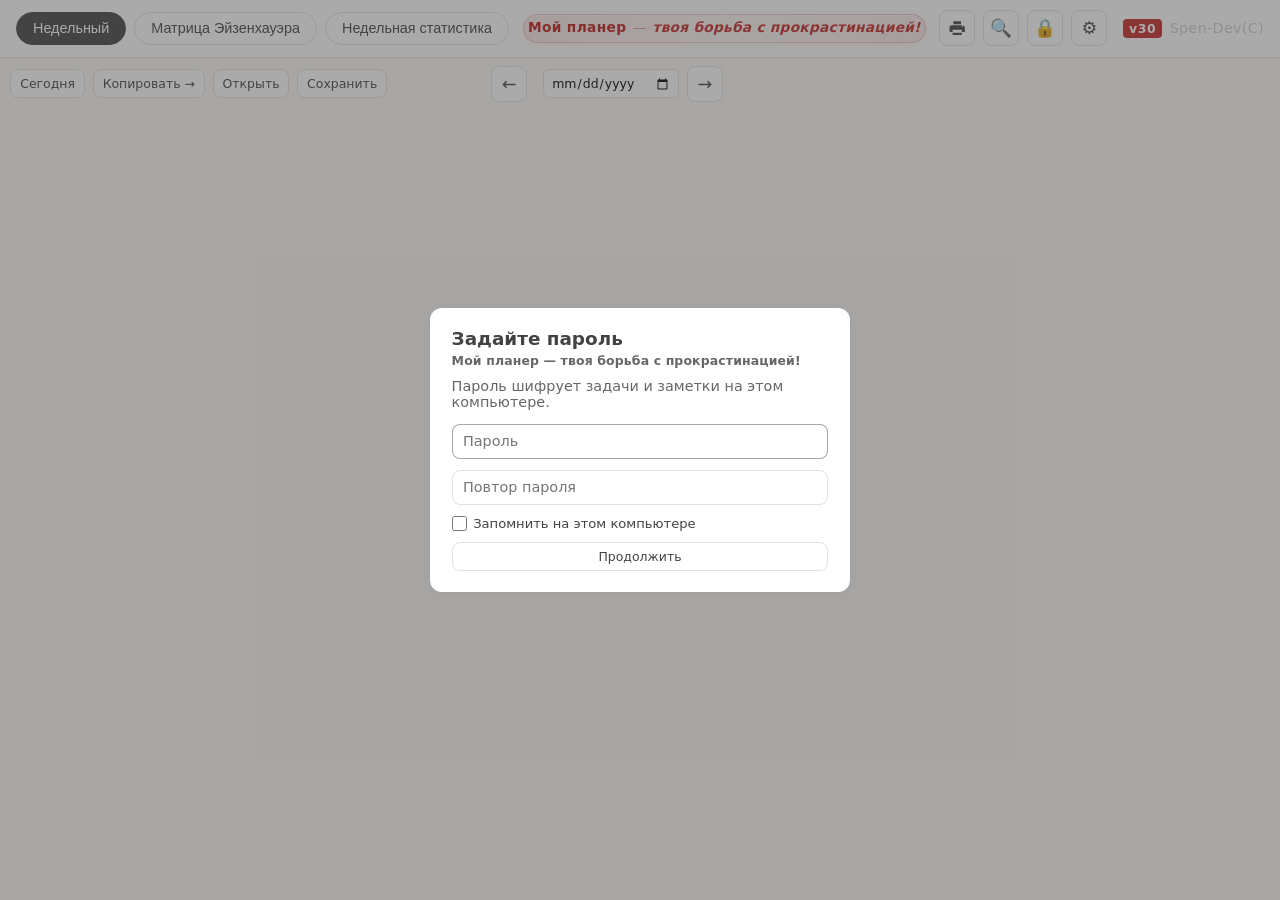
==== commit cdd3f39b: "Ship v30 with planner features, security polish, and safer password handling. Adds stats, undo, auto" ====
--- a/src/index.html
+++ b/src/index.html
@@ -13,6 +13,13 @@
       <button type="button" class="tab" data-tab="eisenhower" role="tab" aria-selected="false">Матрица Эйзенхауэра</button>
       <button type="button" class="tab" data-tab="stats" role="tab" aria-selected="false">Недельная статистика</button>
     </nav>
+    <div class="header-motto" role="note" aria-label="Девиз приложения">
+      <p class="app-motto">
+        <span class="app-motto-lead">Мой планер</span>
+        <span class="app-motto-sep" aria-hidden="true">—</span>
+        <span class="app-motto-tail">твоя борьба с прокрастинацией!</span>
+      </p>
+    </div>
     <div class="header-actions">
       <button type="button" id="printBtn" class="btn-icon" title="Печать недели" aria-label="Печать недели">
         <svg class="btn-icon-svg" viewBox="0 0 24 24" aria-hidden="true" focusable="false">
@@ -22,6 +29,8 @@
       <button type="button" id="searchBtn" class="btn-icon" title="Поиск (Ctrl+F)" aria-label="Поиск">🔍</button>
       <button type="button" id="securityBtn" class="btn-icon" title="Безопасность — смена пароля" aria-label="Безопасность">🔒</button>
       <button type="button" id="settingsBtn" class="btn-icon" title="Настройки" aria-label="Настройки">⚙</button>
+      <time id="appClock" class="app-clock" datetime="" aria-label="Текущее время"></time>
+      <span id="appBuildTag" class="app-build-tag" aria-hidden="true">v30</span>
       <span class="app-brand" aria-hidden="true">Spen-Dev(C)</span>
     </div>
   </header>
@@ -48,6 +57,12 @@
 
     <section id="eisenhower" class="panel" role="tabpanel" hidden>
       <div class="matrix-layout">
+        <div class="matrix-toolbar">
+          <label class="matrix-filter">
+            <input type="checkbox" id="matrixHideTransferred" />
+            Скрыть перенесённые
+          </label>
+        </div>
         <div id="matrixGrid" class="matrix-grid"></div>
       </div>
     </section>
@@ -61,6 +76,9 @@
           <button type="button" id="statsNextWeek" class="btn-icon" title="Следующая неделя">→</button>
         </div>
         <div id="statsSummary" class="stats-summary"></div>
+        <div class="stats-toolbar stats-toolbar-secondary">
+          <button type="button" id="statsExportBtn" class="btn-secondary">Экспорт CSV</button>
+        </div>
         <div id="statsCharts" class="stats-charts"></div>
       </div>
     </section>
@@ -71,6 +89,11 @@
   <div id="licenseOverlay" class="overlay" hidden>
     <div class="overlay-card">
       <h2>Активация Планера</h2>
+      <p class="app-motto overlay-motto">
+        <span class="app-motto-lead">Мой планер</span>
+        <span class="app-motto-sep" aria-hidden="true">—</span>
+        <span class="app-motto-tail">твоя борьба с прокрастинацией!</span>
+      </p>
       <p>Введите лицензионный ключ для запуска приложения.</p>
       <input type="text" id="licenseKey" placeholder="PLAN-XXXX-XXXX-XXXX-XXXX" autocomplete="off" />
       <p id="licenseError" class="overlay-error" hidden></p>
@@ -80,10 +103,17 @@
 
   <div id="searchOverlay" class="overlay" hidden>
     <div class="overlay-card search-card">
-      <h2>Поиск</h2>
+      <div class="overlay-header">
+        <h2>Поиск</h2>
+        <button type="button" id="searchCloseBtn" class="overlay-close-btn" title="Закрыть" aria-label="Закрыть">×</button>
+      </div>
       <input type="search" id="searchInput" placeholder="Задачи и заметки…" autocomplete="off" />
+      <div class="search-filters">
+        <label><input type="checkbox" id="searchFilterTasks" checked /> Задачи</label>
+        <label><input type="checkbox" id="searchFilterNotes" checked /> Заметки</label>
+        <label><input type="checkbox" id="searchFilterMatrix" checked /> Матрица</label>
+      </div>
       <div id="searchResults" class="search-results"></div>
-      <button type="button" id="searchCloseBtn" class="btn-secondary">Закрыть</button>
     </div>
   </div>
 
@@ -98,7 +128,10 @@
 
   <div id="settingsOverlay" class="overlay" hidden>
     <div class="overlay-card settings-card">
-      <h2>Настройки</h2>
+      <div class="overlay-header">
+        <h2>Настройки</h2>
+        <button type="button" id="settingsCloseBtn" class="overlay-close-btn" title="Закрыть" aria-label="Закрыть">×</button>
+      </div>
       <div class="settings-scroll">
         <label class="settings-field">
           <span>Тема</span>
@@ -129,65 +162,94 @@
         <div id="dayColorPickers" class="color-pickers"></div>
 
         <div class="settings-section-title">Система</div>
-        <label class="settings-field settings-check">
-          <input type="checkbox" id="autostartCheck" />
-          <span>Запускать с Windows</span>
-        </label>
+        <div class="settings-block settings-app">
+          <label class="settings-app-row" title="Запускать с Windows">
+            <span class="settings-app-label">Автозапуск</span>
+            <input type="checkbox" id="autostartCheck" aria-label="Запускать с Windows" />
+          </label>
+        </div>
 
         <div class="settings-section-title">О программе</div>
         <div class="about-block">
-          <div><strong>Планер</strong> <span id="aboutVersion">—</span></div>
+          <div><strong>Планер</strong> <span id="aboutVersion">—</span> <span id="aboutBuildTag" class="about-build-tag">v30</span></div>
           <div class="about-muted">Данные: <span id="aboutDataDir">—</span></div>
+        </div>
+
+        <div class="settings-section-title">Приложение</div>
+        <div class="settings-block settings-app">
+          <label class="settings-app-row" title="Масштаб интерфейса">
+            <span class="settings-app-label">Масштаб</span>
+            <select id="fontScaleSelect" aria-label="Масштаб интерфейса">
+              <option value="100">100%</option>
+              <option value="110">110%</option>
+              <option value="125">125%</option>
+            </select>
+          </label>
         </div>
       </div>
       <div class="settings-actions">
         <button type="button" id="resetColorsBtn" class="btn-secondary">Сбросить цвета</button>
-        <button type="button" id="settingsCloseBtn" class="btn-secondary">Закрыть</button>
       </div>
     </div>
   </div>
 
   <div id="securityOverlay" class="overlay" hidden>
     <div class="overlay-card security-card">
-      <h2>Безопасность</h2>
+      <div class="overlay-header">
+        <h2>Безопасность</h2>
+        <button type="button" id="securityCloseBtn" class="overlay-close-btn" title="Закрыть" aria-label="Закрыть">×</button>
+      </div>
       <div class="settings-block security-section">
         <div class="settings-block-title">Пароль</div>
-        <p class="overlay-hint">Смена пароля шифрования данных на этом компьютере.</p>
-        <label class="settings-field">
-          <span>Текущий пароль</span>
-          <input type="password" id="oldPassword" autocomplete="off" />
-        </label>
-        <label class="settings-field">
-          <span>Новый пароль</span>
-          <input type="password" id="newPassword" autocomplete="off" />
-        </label>
-        <label class="settings-field">
-          <span>Повтор нового пароля</span>
-          <input type="password" id="newPasswordConfirm" autocomplete="off" />
+        <label class="settings-field">
+          <span>Текущий</span>
+          <input type="password" id="oldPassword" class="no-paste-password" autocomplete="off" spellcheck="false" />
+        </label>
+        <label class="settings-field">
+          <span>Новый</span>
+          <input type="password" id="newPassword" class="no-paste-password" autocomplete="off" spellcheck="false" />
+        </label>
+        <label class="settings-field">
+          <span>Повтор</span>
+          <input type="password" id="newPasswordConfirm" class="no-paste-password" autocomplete="off" spellcheck="false" />
         </label>
         <p id="passwordChangeError" class="overlay-error" hidden></p>
-        <button type="button" id="changePasswordBtn" class="btn-secondary settings-inline-btn">Сменить пароль</button>
+        <button type="button" id="changePasswordBtn" class="btn-secondary settings-inline-btn security-action-btn">Сменить пароль</button>
       </div>
       <div class="settings-block security-section">
         <div class="settings-block-title">Лицензия</div>
-        <a id="aboutEula" href="#" class="about-link">Лицензионное соглашение (EULA)</a>
-        <button type="button" id="clearLicenseBtn" class="btn-secondary settings-inline-btn" title="Потребуется ключ при следующем запуске">Сбросить лицензию</button>
-      </div>
-      <div class="overlay-actions">
-        <button type="button" id="securityCloseBtn" class="btn-secondary">Закрыть</button>
-      </div>
+        <label class="settings-field">
+          <span>Ключ</span>
+          <input type="text" id="securityLicenseKey" placeholder="PLAN-XXXX-XXXX-XXXX-XXXX" autocomplete="off" spellcheck="false" />
+        </label>
+        <p id="licenseSecurityError" class="overlay-error" hidden></p>
+        <button type="button" id="activateLicenseBtn" class="btn-secondary settings-inline-btn security-action-btn">Активировать</button>
+        <button type="button" id="openEulaBtn" class="btn-secondary settings-inline-btn security-action-btn">EULA</button>
+      </div>
+    </div>
+  </div>
+
+  <div id="passwordChangedOverlay" class="overlay overlay-top" hidden>
+    <div class="overlay-card message-card">
+      <div class="overlay-header">
+        <h2>Готово</h2>
+        <button type="button" id="passwordChangedCloseBtn" class="overlay-close-btn" title="Закрыть" aria-label="Закрыть">×</button>
+      </div>
+      <p class="message-card-text">Пароль изменён.</p>
+      <button type="button" id="passwordChangedOkBtn" class="btn-secondary settings-inline-btn security-action-btn">OK</button>
     </div>
   </div>
 
   <div id="passwordOverlay" class="overlay" hidden>
     <div class="overlay-card">
       <h2 id="passwordTitle">Пароль шифрования</h2>
+      <p class="app-motto">Мой планер — твоя борьба с прокрастинацией!</p>
       <p id="passwordHint">Данные хранятся в зашифрованном виде на этом компьютере.</p>
-      <input type="password" id="passwordInput" placeholder="Пароль" autocomplete="off" />
-      <input type="password" id="passwordConfirm" placeholder="Повтор пароля" autocomplete="off" hidden />
+      <input type="password" id="passwordInput" class="no-paste-password" placeholder="Пароль" autocomplete="off" spellcheck="false" />
+      <input type="password" id="passwordConfirm" class="no-paste-password" placeholder="Повтор пароля" autocomplete="off" spellcheck="false" hidden />
       <label id="rememberWrap" class="remember-row" hidden>
         <input type="checkbox" id="rememberPassword" />
-        Запомнить на этом компьютере
+        <span>Запомнить на этом компьютере</span>
       </label>
       <p id="passwordError" class="overlay-error" hidden></p>
       <button type="button" id="passwordSubmit" class="btn-secondary">Продолжить</button>
@@ -198,6 +260,7 @@
   <script src="js/weekly.js"></script>
   <script src="js/matrix.js"></script>
   <script src="js/stats.js"></script>
+  <script src="js/features.js"></script>
   <script src="js/settings.js"></script>
   <script src="js/protect.js"></script>
   <script src="js/app.js"></script>
--- a/src/styles.css
+++ b/src/styles.css
@@ -1,5 +1,6 @@
 :root,
 [data-theme="light"] {
+  color-scheme: light;
   --text: #434343;
   --border: #e8e0d8;
   --bg: #faf8f6;
@@ -49,17 +50,13 @@
   flex-direction: column;
 }
 
-html.desktop-protected body {
-  user-select: none;
-  -webkit-user-select: none;
-}
-
 html.desktop-protected input,
 html.desktop-protected textarea,
 html.desktop-protected select,
-html.desktop-protected [contenteditable="true"] {
-  user-select: text;
-  -webkit-user-select: text;
+html.desktop-protected .day-text-label,
+html.desktop-protected .day-text-input {
+  user-select: text !important;
+  -webkit-user-select: text !important;
 }
 
 body.boot-pending .app-header,
@@ -71,11 +68,10 @@
   background: var(--surface);
   border-bottom: 1px solid var(--border);
   padding: 0.65rem 1rem;
-  display: flex;
-  flex-wrap: wrap;
-  align-items: center;
-  justify-content: space-between;
-  gap: 0.75rem;
+  display: grid;
+  grid-template-columns: auto minmax(0, 1fr) auto;
+  align-items: center;
+  gap: 0.65rem 0.85rem;
   flex-shrink: 0;
   z-index: 10;
 }
@@ -84,7 +80,140 @@
   display: flex;
   align-items: center;
   gap: 0.5rem;
-  margin-left: auto;
+  grid-column: 3;
+  justify-self: end;
+  flex-shrink: 0;
+}
+
+.tabs {
+  display: flex;
+  gap: 0.5rem;
+  grid-column: 1;
+  flex-shrink: 0;
+}
+
+.header-motto {
+  grid-column: 2;
+  justify-self: center;
+  min-width: 0;
+  max-width: 100%;
+  pointer-events: none;
+}
+
+.header-motto .app-motto {
+  display: inline-flex;
+  align-items: center;
+  justify-content: center;
+  gap: 0.38rem;
+  margin: 0 auto;
+  padding: 0.4rem 1.2rem 0.44rem;
+  max-width: 100%;
+  font-size: 0.86rem;
+  line-height: 1;
+  white-space: nowrap;
+  overflow: hidden;
+  text-overflow: ellipsis;
+  border-radius: 999px;
+  background:
+    linear-gradient(
+      135deg,
+      rgba(198, 40, 40, 0.12) 0%,
+      rgba(211, 47, 47, 0.05) 52%,
+      rgba(183, 28, 28, 0.1) 100%
+    );
+  border: 1px solid rgba(198, 40, 40, 0.22);
+  box-shadow:
+    0 2px 12px rgba(198, 40, 40, 0.08),
+    inset 0 1px 0 rgba(255, 255, 255, 0.62);
+  backdrop-filter: blur(6px);
+}
+
+.header-motto .app-motto::before,
+.header-motto .app-motto::after {
+  content: "";
+  flex: 0 0 auto;
+  width: 0.9rem;
+  height: 1px;
+  opacity: 0.55;
+}
+
+.header-motto .app-motto::before {
+  background: linear-gradient(90deg, transparent, rgba(198, 40, 40, 0.65));
+}
+
+.header-motto .app-motto::after {
+  background: linear-gradient(270deg, transparent, rgba(198, 40, 40, 0.65));
+}
+
+.app-motto-lead {
+  font-weight: 700;
+  color: #b71c1c;
+  letter-spacing: 0.025em;
+}
+
+.app-motto-sep {
+  color: rgba(183, 28, 28, 0.42);
+  font-weight: 400;
+}
+
+.app-motto-tail {
+  font-weight: 600;
+  font-style: italic;
+  color: #c62828;
+  letter-spacing: 0.018em;
+}
+
+[data-theme="dark"] .header-motto .app-motto {
+  background:
+    linear-gradient(
+      135deg,
+      rgba(239, 83, 80, 0.16) 0%,
+      rgba(229, 57, 53, 0.07) 52%,
+      rgba(198, 40, 40, 0.12) 100%
+    );
+  border-color: rgba(239, 83, 80, 0.28);
+  box-shadow:
+    0 2px 14px rgba(0, 0, 0, 0.22),
+    inset 0 1px 0 rgba(255, 255, 255, 0.07);
+}
+
+[data-theme="dark"] .app-motto-lead {
+  color: #ef9a9a;
+}
+
+[data-theme="dark"] .app-motto-sep {
+  color: rgba(239, 83, 80, 0.45);
+}
+
+[data-theme="dark"] .app-motto-tail {
+  color: #ef5350;
+}
+
+@media (max-width: 1180px) {
+  .header-motto .app-motto-tail,
+  .header-motto .app-motto-sep {
+    display: none;
+  }
+}
+
+@media (max-width: 980px) {
+  .header-motto .app-motto {
+    font-size: 0.74rem;
+    padding: 0.32rem 0.85rem 0.36rem;
+    gap: 0.28rem;
+  }
+
+  .header-motto .app-motto::before,
+  .header-motto .app-motto::after {
+    width: 0.55rem;
+  }
+}
+
+@media (max-width: 920px) {
+  .header-motto .app-motto::before,
+  .header-motto .app-motto::after {
+    display: none;
+  }
 }
 
 .app-brand {
@@ -96,9 +225,69 @@
   pointer-events: none;
 }
 
-.tabs {
-  display: flex;
-  gap: 0.5rem;
+.app-motto {
+  margin: 0;
+  font-size: 0.82rem;
+  font-weight: 700;
+  line-height: 1.2;
+  color: #c62828;
+  letter-spacing: 0.01em;
+}
+
+.overlay-card .app-motto {
+  margin: 0 0 0.55rem;
+  font-size: 0.78rem;
+  text-align: left;
+}
+
+.overlay-card .overlay-motto {
+  display: flex;
+  align-items: center;
+  justify-content: center;
+  flex-wrap: wrap;
+  gap: 0.35rem;
+  margin: 0 0 0.75rem;
+  padding: 0.38rem 1rem 0.42rem;
+  text-align: center;
+  border-radius: 999px;
+  background:
+    linear-gradient(
+      135deg,
+      rgba(198, 40, 40, 0.12) 0%,
+      rgba(211, 47, 47, 0.05) 52%,
+      rgba(183, 28, 28, 0.1) 100%
+    );
+  border: 1px solid rgba(198, 40, 40, 0.22);
+  box-shadow:
+    0 2px 12px rgba(198, 40, 40, 0.08),
+    inset 0 1px 0 rgba(255, 255, 255, 0.62);
+  line-height: 1.25;
+}
+
+[data-theme="dark"] .overlay-card .overlay-motto {
+  background:
+    linear-gradient(
+      135deg,
+      rgba(239, 83, 80, 0.16) 0%,
+      rgba(229, 57, 53, 0.07) 52%,
+      rgba(198, 40, 40, 0.12) 100%
+    );
+  border-color: rgba(239, 83, 80, 0.28);
+  box-shadow:
+    0 2px 14px rgba(0, 0, 0, 0.22),
+    inset 0 1px 0 rgba(255, 255, 255, 0.07);
+}
+
+.app-build-tag {
+  font-size: 0.78rem;
+  font-weight: 800;
+  color: #ffffff;
+  background: #c62828;
+  padding: 0.12rem 0.35rem;
+  border-radius: 4px;
+  letter-spacing: 0.04em;
+  user-select: none;
+  pointer-events: none;
 }
 
 .tab {
@@ -261,7 +450,7 @@
 
 .stats-summary {
   display: grid;
-  grid-template-columns: repeat(4, minmax(0, 1fr));
+  grid-template-columns: repeat(auto-fit, minmax(8.5rem, 1fr));
   gap: 0.45rem;
 }
 
@@ -292,6 +481,28 @@
 
 .stats-summary-pending .stats-summary-value {
   color: #e53935;
+}
+
+.stats-summary-sub {
+  font-size: 0.62rem;
+  color: var(--muted);
+}
+
+.stats-summary-compare .stats-summary-value {
+  color: var(--text);
+}
+
+.stats-summary-best .stats-summary-value {
+  color: #43a047;
+}
+
+.stats-summary-worst .stats-summary-value {
+  color: #e53935;
+}
+
+.stats-toolbar-secondary {
+  justify-content: flex-end;
+  padding-top: 0;
 }
 
 .stats-charts {
@@ -566,7 +777,6 @@
 
 .matrix-row.done .matrix-task {
   text-decoration: line-through;
-  opacity: 0.55;
 }
 
 .matrix-row.transferred .matrix-task {
@@ -583,6 +793,53 @@
 .matrix-row.transferred .matrix-send-btn {
   opacity: 0.45;
   cursor: not-allowed;
+}
+
+.matrix-link-badge {
+  flex-shrink: 0;
+  font-size: 0.58rem;
+  font-weight: 700;
+  padding: 0.1rem 0.28rem;
+  border-radius: 999px;
+  background: color-mix(in srgb, var(--text) 12%, transparent);
+  color: var(--muted);
+  align-self: center;
+  line-height: 1.2;
+}
+
+.matrix-restore-btn {
+  flex-shrink: 0;
+  width: 1.5rem;
+  height: 1.5rem;
+  border: 1px solid var(--border);
+  border-radius: 6px;
+  background: var(--surface);
+  color: var(--text);
+  cursor: pointer;
+  font-size: 0.75rem;
+  line-height: 1;
+  padding: 0;
+  font-family: inherit;
+}
+
+.matrix-restore-btn:hover {
+  background: var(--surface-hover);
+}
+
+.matrix-toolbar {
+  display: flex;
+  align-items: center;
+  gap: 0.5rem;
+  padding: 0.15rem 0.35rem 0.35rem;
+}
+
+.matrix-filter {
+  display: inline-flex;
+  align-items: center;
+  gap: 0.35rem;
+  font-size: 0.72rem;
+  color: var(--muted);
+  cursor: pointer;
 }
 
 .matrix-row .matrix-task {
@@ -618,7 +875,6 @@
   font-size: 0.72rem;
   line-height: 1.2;
   background: transparent;
-  color: var(--text);
   flex-shrink: 0;
 }
 
@@ -692,6 +948,18 @@
 
 .week-toolbar .btn-secondary {
   width: auto;
+}
+
+.app-clock {
+  margin-left: auto;
+  font-size: 1.35rem;
+  font-weight: 600;
+  line-height: 1;
+  font-variant-numeric: tabular-nums;
+  letter-spacing: 0.02em;
+  color: var(--text);
+  white-space: nowrap;
+  flex-shrink: 0;
 }
 
 .btn-icon,
@@ -746,10 +1014,96 @@
 .day-card .day-header,
 .day-card .tasks-title,
 .day-card .notes-title,
-.day-card .task-row input[type="text"],
-.day-card .note-row input,
 .day-card .stat-item strong {
   color: var(--day-text);
+}
+
+.tasks-section,
+.notes-section {
+  color-scheme: light;
+}
+
+.day-card .day-text-wrap {
+  flex: 1;
+  min-width: 0;
+}
+
+.day-card .day-text-label {
+  display: block;
+  box-sizing: border-box;
+  color: #000000 !important;
+  background: transparent !important;
+  opacity: 1 !important;
+  forced-color-adjust: none;
+  -webkit-font-smoothing: antialiased;
+  font-size: 0.72rem;
+  font-weight: 400;
+  line-height: 1.35;
+  white-space: nowrap;
+  overflow: hidden;
+  text-overflow: ellipsis;
+  word-break: normal;
+  min-height: 1.35em;
+  padding: 0.02rem 0.1rem 0.12rem;
+  border: none;
+  border-bottom: 1px solid rgba(0, 0, 0, 0.28);
+  border-radius: 0;
+  cursor: text;
+  user-select: text;
+  -webkit-user-select: text;
+}
+
+.day-card .day-text-input {
+  display: block;
+  width: 100%;
+  box-sizing: border-box;
+  color: #000000 !important;
+  caret-color: #000000 !important;
+  background: transparent !important;
+  opacity: 1 !important;
+  color-scheme: light;
+  forced-color-adjust: none;
+  -webkit-font-smoothing: antialiased;
+  border: none;
+  border-bottom: 1px solid rgba(0, 0, 0, 0.4);
+  border-radius: 0;
+  padding: 0.02rem 0.1rem 0.12rem;
+  font-family: inherit;
+  font-size: 0.72rem;
+  font-weight: 400;
+  line-height: 1.35;
+  outline: none;
+  resize: none;
+  overflow: hidden;
+  min-height: 1.35em;
+}
+
+.day-card .day-text-label::selection,
+.day-card .day-text-input::selection {
+  background: rgba(0, 120, 215, 0.45) !important;
+  color: #000000 !important;
+  -webkit-text-fill-color: #000000 !important;
+}
+
+.task-row .day-text-label,
+.task-row .day-text-input,
+.note-row .day-text-label,
+.note-row .day-text-input {
+  color: #000000 !important;
+  background: transparent !important;
+  opacity: 1 !important;
+}
+
+.day-card .day-text-input[hidden],
+.day-card .day-text-label[hidden] {
+  display: none !important;
+}
+
+.task-row.done .day-text-label,
+.task-row.done .day-text-input {
+  color: #666666 !important;
+  -webkit-text-fill-color: #666666 !important;
+  text-decoration: line-through;
 }
 
 .day-card .task-row input[type="checkbox"] {
@@ -759,6 +1113,15 @@
 .day-card.is-today {
   outline: 2px solid var(--day-accent, #434343);
   outline-offset: 1px;
+}
+
+.day-card.day-flash {
+  animation: day-flash 1.2s ease;
+}
+
+@keyframes day-flash {
+  0%, 100% { box-shadow: var(--shadow); }
+  35% { box-shadow: 0 0 0 2px var(--day-accent, var(--text)), var(--shadow); }
 }
 
 .today-badge {
@@ -828,7 +1191,7 @@
 }
 
 .tasks-section {
-  padding: 0.3rem 0.35rem 0.15rem;
+  padding: 0.3rem 0.35rem 0.1rem;
 }
 
 .tasks-title {
@@ -888,15 +1251,17 @@
   cursor: default;
 }
 
-.task-row {
-  display: flex;
-  align-items: flex-start;
+.task-row,
+.note-row {
+  display: flex;
+  align-items: center;
   gap: 0.25rem;
   margin-bottom: 0.12rem;
+  min-height: 1.5rem;
 }
 
 .task-row input[type="checkbox"] {
-  margin-top: 0.15rem;
+  margin-top: 0;
   flex-shrink: 0;
   width: 0.85rem;
   height: 0.85rem;
@@ -904,31 +1269,25 @@
   cursor: pointer;
 }
 
-.task-row input[type="text"] {
+.note-row .note-num {
+  flex-shrink: 0;
+  width: 0.85rem;
+  text-align: center;
+  font-size: 0.65rem;
+  opacity: 0.6;
+  line-height: 1;
+}
+
+.task-row .day-text-wrap,
+.note-row .day-text-wrap {
   flex: 1;
   min-width: 0;
-  border: none;
-  border-bottom: 1px solid var(--input-border);
-  background: transparent;
-  padding: 0.12rem 0.1rem;
-  font-family: inherit;
-  font-size: 0.72rem;
-  line-height: 1.2;
-  color: var(--text);
-}
-
-.task-row input[type="text"]:focus {
-  outline: none;
-  border-bottom-color: var(--input-border-focus);
-}
-
-.task-row.done input[type="text"] {
-  text-decoration: line-through;
-  opacity: 0.55;
 }
 
 .stats-block {
-  margin: 0.2rem 0.35rem 0.25rem;
+  margin: 0.2rem 0 0.25rem;
+  width: 100%;
+  box-sizing: border-box;
   padding: 0.22rem 0.55rem;
   display: flex;
   align-items: center;
@@ -936,7 +1295,7 @@
   gap: 0.45rem;
   font-size: 0.68rem;
   border: 1px solid color-mix(in srgb, var(--day-text) 28%, transparent);
-  border-radius: 5px;
+  border-radius: 0;
 }
 
 .stat-item {
@@ -979,38 +1338,6 @@
   font-size: 0.72rem;
   font-weight: 700;
   margin: 0;
-}
-
-.note-row {
-  display: flex;
-  align-items: center;
-  gap: 0.25rem;
-  margin-bottom: 0.12rem;
-}
-
-.note-num {
-  font-size: 0.65rem;
-  opacity: 0.6;
-  width: 0.75rem;
-  text-align: right;
-}
-
-.note-row input {
-  flex: 1;
-  min-width: 0;
-  border: none;
-  border-bottom: 1px solid var(--input-border);
-  background: transparent;
-  padding: 0.1rem 0.1rem;
-  font-family: inherit;
-  font-size: 0.7rem;
-  line-height: 1.2;
-  color: var(--text);
-}
-
-.note-row input:focus {
-  outline: none;
-  border-bottom-color: var(--input-border-focus);
 }
 
 .days-grid {
@@ -1038,6 +1365,22 @@
   display: none !important;
 }
 
+.overlay-top {
+  z-index: 110;
+}
+
+.message-card {
+  width: min(22rem, 100%);
+  padding: 0.65rem 0.85rem 0.75rem;
+}
+
+.message-card-text {
+  margin: 0 0 0.65rem;
+  font-size: 0.82rem;
+  line-height: 1.35;
+  color: var(--text);
+}
+
 .overlay-card {
   width: min(420px, 100%);
   background: var(--surface);
@@ -1063,11 +1406,17 @@
 }
 
 .settings-section-title {
-  font-size: 0.82rem;
+  font-size: 0.78rem;
   font-weight: 700;
-  margin: 0.85rem 0 0.5rem;
-  padding-top: 0.35rem;
+  margin: 0.55rem 0 0.28rem;
+  padding-top: 0.28rem;
   border-top: 1px solid var(--border);
+}
+
+.settings-section-title:first-child {
+  margin-top: 0;
+  padding-top: 0;
+  border-top: none;
 }
 
 .settings-block {
@@ -1092,83 +1441,219 @@
   margin-bottom: 0;
 }
 
+.settings-compact {
+  margin-top: 0.35rem;
+  margin-bottom: 0;
+  padding: 0.5rem 0.65rem;
+}
+
+.settings-app {
+  margin-top: 0.35rem;
+  margin-bottom: 0;
+  padding: 0.45rem 0.55rem;
+  display: flex;
+  flex-direction: column;
+  gap: 0.18rem;
+}
+
+.settings-app-row {
+  display: grid;
+  grid-template-columns: minmax(0, 1fr) auto;
+  align-items: center;
+  gap: 0.55rem;
+  min-height: 1.55rem;
+  margin: 0;
+  cursor: pointer;
+  font-size: 0.76rem;
+}
+
+.settings-app-label {
+  line-height: 1.2;
+  white-space: nowrap;
+  overflow: hidden;
+  text-overflow: ellipsis;
+}
+
+.settings-app-row select {
+  width: auto;
+  min-width: 4.6rem;
+  max-width: 5.4rem;
+  padding: 0.2rem 0.35rem;
+  font-size: 0.74rem;
+  border: 1px solid var(--border);
+  border-radius: 6px;
+  background: var(--surface);
+  color: var(--text);
+  font-family: inherit;
+  justify-self: end;
+}
+
+.settings-app-row input[type="checkbox"] {
+  width: 0.95rem;
+  height: 0.95rem;
+  margin: 0;
+  justify-self: end;
+  accent-color: var(--text);
+  cursor: pointer;
+}
+
+.settings-app-group {
+  margin: 0.12rem 0;
+  padding: 0.28rem 0.35rem;
+  border-radius: 8px;
+  background: color-mix(in srgb, var(--text) 4%, transparent);
+  display: flex;
+  flex-direction: column;
+  gap: 0.12rem;
+}
+
+.settings-app-row-sub {
+  opacity: 0.92;
+}
+
+.settings-app-row-sub .settings-app-label {
+  padding-left: 0.35rem;
+  color: var(--muted);
+}
+
+.settings-app-group.is-disabled {
+  opacity: 0.55;
+}
+
+.settings-app-group.is-disabled .settings-app-row-sub select {
+  pointer-events: none;
+}
+
+.settings-compact .settings-field {
+  flex-direction: row;
+  align-items: center;
+  justify-content: space-between;
+  gap: 0.45rem;
+  margin-bottom: 0.32rem;
+  font-size: 0.76rem;
+}
+
+.settings-compact .settings-field:last-child {
+  margin-bottom: 0;
+}
+
+.settings-compact .settings-field-row span {
+  flex: 1;
+  min-width: 0;
+  line-height: 1.25;
+}
+
+.settings-compact .settings-field select {
+  flex: 0 0 auto;
+  width: auto;
+  min-width: 4.8rem;
+  padding: 0.22rem 0.38rem;
+  font-size: 0.76rem;
+  border-radius: 6px;
+}
+
+.settings-compact .settings-check {
+  justify-content: flex-start;
+  gap: 0.35rem;
+}
+
+.settings-compact .settings-check span {
+  line-height: 1.25;
+}
+
+.settings-card .overlay-header {
+  margin-bottom: 0.45rem;
+  padding-right: 0.05rem;
+}
+
+.search-card .overlay-header {
+  margin-bottom: 0.5rem;
+}
+
 .security-card {
-  padding: 0.85rem 1rem 0.95rem;
-}
-
-.security-card h2 {
-  margin: 0 0 0.35rem;
-  font-size: 1rem;
+  padding: 0.55rem 0.85rem 0.65rem;
+  max-width: 26rem;
+}
+
+.security-card .overlay-header {
+  margin-bottom: 0.3rem;
+}
+
+.security-card .overlay-header h2 {
+  font-size: 0.95rem;
 }
 
 .security-card .settings-block {
   margin-top: 0;
-  margin-bottom: 0.45rem;
-  padding: 0.5rem 0.6rem;
+  margin-bottom: 0.3rem;
+  padding: 0.38rem 0.5rem;
 }
 
 .security-card .settings-block-title {
-  font-size: 0.78rem;
+  font-size: 0.74rem;
+  margin: 0 0 0.22rem;
+}
+
+.security-section .overlay-hint {
   margin: 0 0 0.3rem;
-}
-
-.security-card .about-link {
-  display: inline-block;
-  margin-bottom: 0.4rem;
-  font-size: 0.74rem;
-}
-
-.security-section .overlay-hint {
-  margin: 0 0 0.4rem;
-  font-size: 0.72rem;
-  line-height: 1.35;
+  font-size: 0.7rem;
+  line-height: 1.3;
 }
 
 .security-card .settings-field {
   flex-direction: row;
   align-items: center;
-  gap: 0.4rem;
-  margin-bottom: 0.35rem;
-  font-size: 0.75rem;
+  gap: 0.35rem;
+  margin-bottom: 0.28rem;
+  font-size: 0.73rem;
 }
 
 .security-card .settings-field span {
-  flex: 0 0 7.2rem;
-  font-size: 0.73rem;
-  line-height: 1.2;
-}
-
-.security-card .settings-field input[type="password"] {
+  flex: 0 0 4.2rem;
+  font-size: 0.71rem;
+  line-height: 1.15;
+}
+
+.security-card .settings-field input[type="password"],
+.security-card .settings-field input[type="text"] {
   flex: 1;
   min-width: 0;
-  padding: 0.3rem 0.45rem;
-  font-size: 0.78rem;
+  padding: 0.14rem 0.38rem;
+  font-size: 0.76rem;
+  line-height: 1.2;
+  border: 1px solid var(--input-border);
+  border-radius: 6px;
+  background: var(--surface);
+  color: var(--text);
+}
+
+.security-card .settings-field input:focus {
+  outline: none;
+  border-color: var(--input-border-focus);
+}
+
+.security-card .security-action-btn {
+  width: 100%;
+  margin-top: 0.05rem;
+}
+
+.security-card .security-action-btn + .security-action-btn {
+  margin-top: 0.28rem;
 }
 
 .security-card .settings-block .settings-field:last-of-type {
-  margin-bottom: 0.35rem;
+  margin-bottom: 0.28rem;
 }
 
 .security-card .settings-inline-btn {
-  padding: 0.3rem 0.45rem;
-  font-size: 0.74rem;
-  margin-top: 0.1rem;
+  padding: 0.24rem 0.4rem;
+  font-size: 0.71rem;
+  margin-top: 0.05rem;
 }
 
 .security-card .overlay-error {
-  font-size: 0.72rem;
-  margin: 0.15rem 0 0.3rem;
-}
-
-.security-card .overlay-actions {
-  margin-top: 0.25rem;
-  gap: 0.35rem;
-}
-
-.security-card .overlay-actions .btn-secondary {
-  padding: 0.3rem 0.45rem;
-  font-size: 0.74rem;
-  min-width: 0;
+  font-size: 0.7rem;
+  margin: 0.1rem 0 0.22rem;
 }
 
 .settings-check {
@@ -1187,9 +1672,9 @@
 }
 
 .about-block {
-  font-size: 0.82rem;
-  line-height: 1.5;
-  margin-bottom: 0.5rem;
+  font-size: 0.78rem;
+  line-height: 1.35;
+  margin-bottom: 0.25rem;
 }
 
 .about-muted {
@@ -1197,6 +1682,18 @@
   word-break: break-all;
 }
 
+.about-build-tag {
+  display: inline-block;
+  font-size: 0.68rem;
+  font-weight: 700;
+  color: #fff;
+  background: #c62828;
+  padding: 0.05rem 0.3rem;
+  border-radius: 4px;
+  vertical-align: middle;
+  margin-left: 0.25rem;
+}
+
 .about-link {
   color: var(--text);
   font-size: 0.8rem;
@@ -1204,6 +1701,22 @@
 
 .search-card {
   width: min(480px, 100%);
+}
+
+.search-filters {
+  display: flex;
+  flex-wrap: wrap;
+  gap: 0.65rem 1rem;
+  margin: 0.35rem 0 0.55rem;
+  font-size: 0.78rem;
+  color: var(--muted);
+}
+
+.search-filters label {
+  display: inline-flex;
+  align-items: center;
+  gap: 0.3rem;
+  cursor: pointer;
 }
 
 .search-results {
@@ -1414,8 +1927,45 @@
 }
 
 .overlay-card h2 {
-  margin: 0 0 0.5rem;
+  margin: 0 0 0.35rem;
   font-size: 1.15rem;
+}
+
+.overlay-header {
+  display: flex;
+  align-items: center;
+  justify-content: space-between;
+  gap: 0.5rem;
+  margin-bottom: 0.35rem;
+}
+
+.overlay-header h2 {
+  margin: 0;
+}
+
+.overlay-close-btn {
+  flex-shrink: 0;
+  width: 2.15rem;
+  height: 2.15rem;
+  padding: 0;
+  border: 1px solid var(--border);
+  border-radius: 999px;
+  background: var(--surface);
+  color: var(--text);
+  font-size: 1.55rem;
+  font-weight: 700;
+  line-height: 0.9;
+  cursor: pointer;
+  display: inline-flex;
+  align-items: center;
+  justify-content: center;
+  transition: background 0.15s, color 0.15s, border-color 0.15s;
+}
+
+.overlay-close-btn:hover {
+  background: var(--surface-hover);
+  color: var(--text);
+  border-color: color-mix(in srgb, var(--border) 70%, var(--text));
 }
 
 .overlay-card p {
@@ -1424,7 +1974,7 @@
   color: var(--muted);
 }
 
-.overlay-card input:not([type="color"]) {
+.overlay-card input:not([type="color"]):not([type="checkbox"]) {
   width: 100%;
   border: 1px solid var(--border);
   border-radius: 8px;
@@ -1436,7 +1986,7 @@
   color: var(--text);
 }
 
-.overlay-card input:not([type="color"]):focus {
+.overlay-card input:not([type="color"]):not([type="checkbox"]):focus {
   outline: none;
   border-color: var(--input-border-focus);
 }
@@ -1448,17 +1998,27 @@
 }
 
 .remember-row {
-  display: flex;
-  align-items: center;
-  gap: 0.45rem;
-  font-size: 0.85rem;
-  margin: 0 0 0.75rem;
+  display: inline-flex;
+  align-items: center;
+  gap: 0.4rem;
+  font-size: 0.82rem;
+  line-height: 1.2;
+  margin: 0 0 0.65rem;
   cursor: pointer;
-}
-
-.remember-row input {
-  width: auto;
+  white-space: nowrap;
+  max-width: 100%;
+}
+
+.remember-row input[type="checkbox"] {
+  width: 0.95rem;
+  height: 0.95rem;
   margin: 0;
+  flex-shrink: 0;
+  accent-color: var(--text);
+}
+
+.remember-row span {
+  white-space: nowrap;
 }
 
 @media (max-width: 600px) {
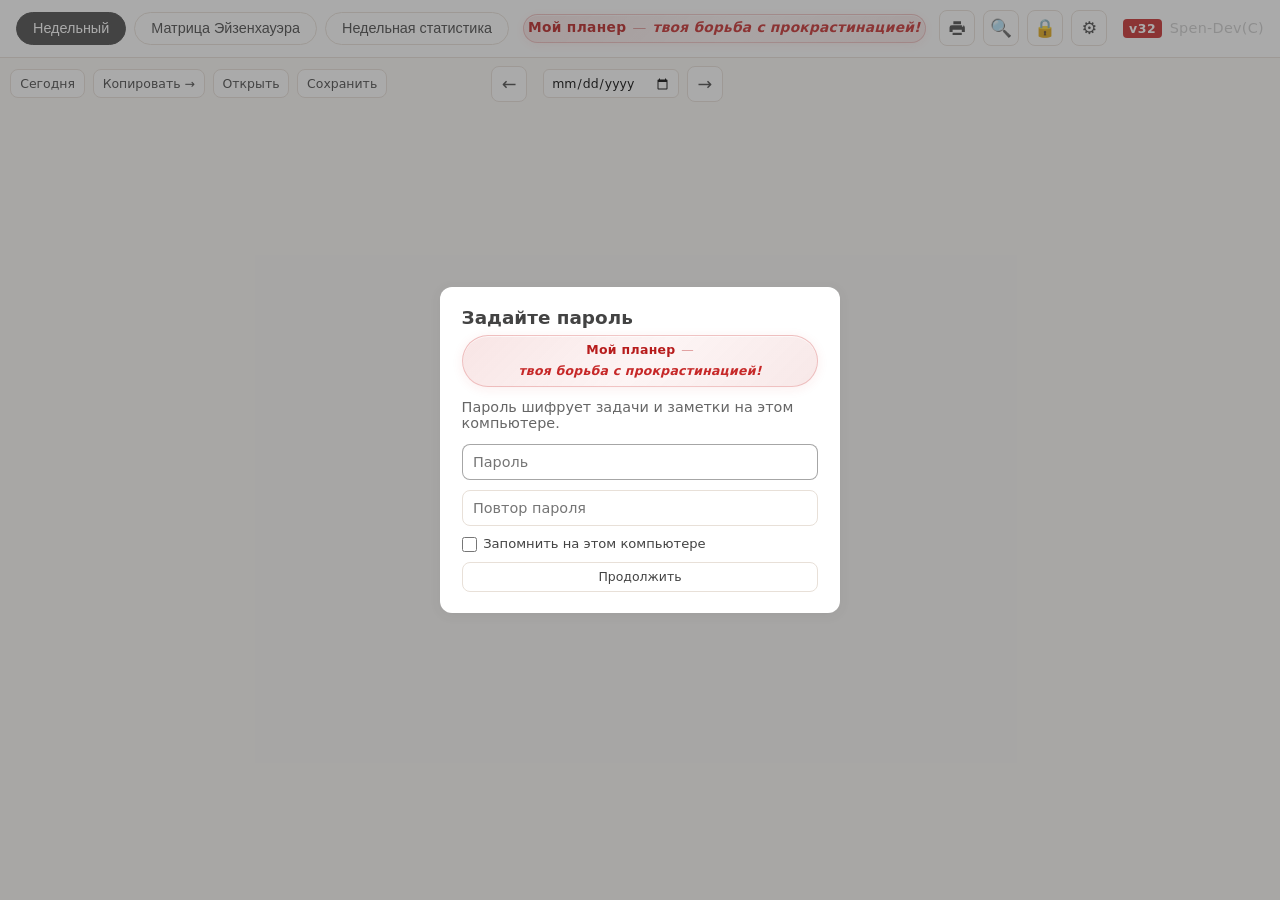
==== commit b4836a19: "Unify modal windows and refine settings layout for v32. Standardize all auxiliary overlays to 400px " ====
--- a/src/index.html
+++ b/src/index.html
@@ -30,7 +30,7 @@
       <button type="button" id="securityBtn" class="btn-icon" title="Безопасность — смена пароля" aria-label="Безопасность">🔒</button>
       <button type="button" id="settingsBtn" class="btn-icon" title="Настройки" aria-label="Настройки">⚙</button>
       <time id="appClock" class="app-clock" datetime="" aria-label="Текущее время"></time>
-      <span id="appBuildTag" class="app-build-tag" aria-hidden="true">v30</span>
+      <span id="appBuildTag" class="app-build-tag" aria-hidden="true">v32</span>
       <span class="app-brand" aria-hidden="true">Spen-Dev(C)</span>
     </div>
   </header>
@@ -88,16 +88,20 @@
 
   <div id="licenseOverlay" class="overlay" hidden>
     <div class="overlay-card">
-      <h2>Активация Планера</h2>
+      <div class="overlay-header">
+        <h2>Активация Планера</h2>
+      </div>
       <p class="app-motto overlay-motto">
         <span class="app-motto-lead">Мой планер</span>
         <span class="app-motto-sep" aria-hidden="true">—</span>
         <span class="app-motto-tail">твоя борьба с прокрастинацией!</span>
       </p>
-      <p>Введите лицензионный ключ для запуска приложения.</p>
+      <p class="overlay-hint">Введите лицензионный ключ для запуска приложения.</p>
       <input type="text" id="licenseKey" placeholder="PLAN-XXXX-XXXX-XXXX-XXXX" autocomplete="off" />
       <p id="licenseError" class="overlay-error" hidden></p>
-      <button type="button" id="licenseActivate" class="btn-secondary">Активировать</button>
+      <div class="overlay-actions">
+        <button type="button" id="licenseActivate" class="btn-secondary">Активировать</button>
+      </div>
     </div>
   </div>
 
@@ -119,10 +123,15 @@
 
   <div id="transferOverlay" class="overlay" hidden>
     <div class="overlay-card">
-      <h2>Добавить в день</h2>
+      <div class="overlay-header">
+        <h2>Добавить в день</h2>
+        <button type="button" id="transferCloseBtn" class="overlay-close-btn" title="Закрыть" aria-label="Закрыть">×</button>
+      </div>
       <p id="transferTaskText" class="transfer-preview"></p>
       <div id="transferDayButtons" class="transfer-days"></div>
-      <button type="button" id="transferCancelBtn" class="btn-secondary">Отмена</button>
+      <div class="overlay-actions">
+        <button type="button" id="transferCancelBtn" class="btn-secondary">Отмена</button>
+      </div>
     </div>
   </div>
 
@@ -146,6 +155,14 @@
             <input type="color" id="fontColor" aria-label="Цвет текста интерфейса" />
             <button type="button" id="resetFontColorBtn" class="btn-link">По умолчанию</button>
           </div>
+        </label>
+        <label class="settings-field">
+          <span>Масштаб</span>
+          <select id="fontScaleSelect" aria-label="Масштаб интерфейса">
+            <option value="100">100%</option>
+            <option value="110">110%</option>
+            <option value="125">125%</option>
+          </select>
         </label>
         <label class="settings-field">
           <span>Палитра колонок</span>
@@ -171,20 +188,8 @@
 
         <div class="settings-section-title">О программе</div>
         <div class="about-block">
-          <div><strong>Планер</strong> <span id="aboutVersion">—</span> <span id="aboutBuildTag" class="about-build-tag">v30</span></div>
+          <div><strong>Планер</strong> <span id="aboutVersion">—</span> <span id="aboutBuildTag" class="about-build-tag">v32</span></div>
           <div class="about-muted">Данные: <span id="aboutDataDir">—</span></div>
-        </div>
-
-        <div class="settings-section-title">Приложение</div>
-        <div class="settings-block settings-app">
-          <label class="settings-app-row" title="Масштаб интерфейса">
-            <span class="settings-app-label">Масштаб</span>
-            <select id="fontScaleSelect" aria-label="Масштаб интерфейса">
-              <option value="100">100%</option>
-              <option value="110">110%</option>
-              <option value="125">125%</option>
-            </select>
-          </label>
         </div>
       </div>
       <div class="settings-actions">
@@ -230,21 +235,29 @@
   </div>
 
   <div id="passwordChangedOverlay" class="overlay overlay-top" hidden>
-    <div class="overlay-card message-card">
+    <div class="overlay-card">
       <div class="overlay-header">
         <h2>Готово</h2>
         <button type="button" id="passwordChangedCloseBtn" class="overlay-close-btn" title="Закрыть" aria-label="Закрыть">×</button>
       </div>
       <p class="message-card-text">Пароль изменён.</p>
-      <button type="button" id="passwordChangedOkBtn" class="btn-secondary settings-inline-btn security-action-btn">OK</button>
+      <div class="overlay-actions">
+        <button type="button" id="passwordChangedOkBtn" class="btn-secondary">OK</button>
+      </div>
     </div>
   </div>
 
   <div id="passwordOverlay" class="overlay" hidden>
     <div class="overlay-card">
-      <h2 id="passwordTitle">Пароль шифрования</h2>
-      <p class="app-motto">Мой планер — твоя борьба с прокрастинацией!</p>
-      <p id="passwordHint">Данные хранятся в зашифрованном виде на этом компьютере.</p>
+      <div class="overlay-header">
+        <h2 id="passwordTitle">Пароль шифрования</h2>
+      </div>
+      <p class="app-motto overlay-motto">
+        <span class="app-motto-lead">Мой планер</span>
+        <span class="app-motto-sep" aria-hidden="true">—</span>
+        <span class="app-motto-tail">твоя борьба с прокрастинацией!</span>
+      </p>
+      <p id="passwordHint" class="overlay-hint">Данные хранятся в зашифрованном виде на этом компьютере.</p>
       <input type="password" id="passwordInput" class="no-paste-password" placeholder="Пароль" autocomplete="off" spellcheck="false" />
       <input type="password" id="passwordConfirm" class="no-paste-password" placeholder="Повтор пароля" autocomplete="off" spellcheck="false" hidden />
       <label id="rememberWrap" class="remember-row" hidden>
@@ -252,7 +265,9 @@
         <span>Запомнить на этом компьютере</span>
       </label>
       <p id="passwordError" class="overlay-error" hidden></p>
-      <button type="button" id="passwordSubmit" class="btn-secondary">Продолжить</button>
+      <div class="overlay-actions">
+        <button type="button" id="passwordSubmit" class="btn-secondary">Продолжить</button>
+      </div>
     </div>
   </div>
 
--- a/src/styles.css
+++ b/src/styles.css
@@ -1369,20 +1369,15 @@
   z-index: 110;
 }
 
-.message-card {
-  width: min(22rem, 100%);
-  padding: 0.65rem 0.85rem 0.75rem;
-}
-
 .message-card-text {
-  margin: 0 0 0.65rem;
-  font-size: 0.82rem;
+  margin: 0 0 0.85rem;
+  font-size: 0.9rem;
   line-height: 1.35;
-  color: var(--text);
+  color: var(--muted);
 }
 
 .overlay-card {
-  width: min(420px, 100%);
+  width: min(400px, 100%);
   background: var(--surface);
   border-radius: 12px;
   padding: 1.25rem 1.35rem 1.35rem;
@@ -1391,17 +1386,12 @@
 }
 
 .settings-card {
-  width: min(400px, 100%);
-  max-height: min(90vh, 720px);
   display: flex;
   flex-direction: column;
 }
 
 .settings-scroll {
-  overflow-y: auto;
-  flex: 1;
-  min-height: 0;
-  padding-right: 0.25rem;
+  flex: 0 0 auto;
   margin-bottom: 0.75rem;
 }
 
@@ -1562,25 +1552,7 @@
 }
 
 .settings-card .overlay-header {
-  margin-bottom: 0.45rem;
   padding-right: 0.05rem;
-}
-
-.search-card .overlay-header {
-  margin-bottom: 0.5rem;
-}
-
-.security-card {
-  padding: 0.55rem 0.85rem 0.65rem;
-  max-width: 26rem;
-}
-
-.security-card .overlay-header {
-  margin-bottom: 0.3rem;
-}
-
-.security-card .overlay-header h2 {
-  font-size: 0.95rem;
 }
 
 .security-card .settings-block {
@@ -1697,10 +1669,6 @@
 .about-link {
   color: var(--text);
   font-size: 0.8rem;
-}
-
-.search-card {
-  width: min(480px, 100%);
 }
 
 .search-filters {
@@ -1936,7 +1904,7 @@
   align-items: center;
   justify-content: space-between;
   gap: 0.5rem;
-  margin-bottom: 0.35rem;
+  margin-bottom: 0.45rem;
 }
 
 .overlay-header h2 {
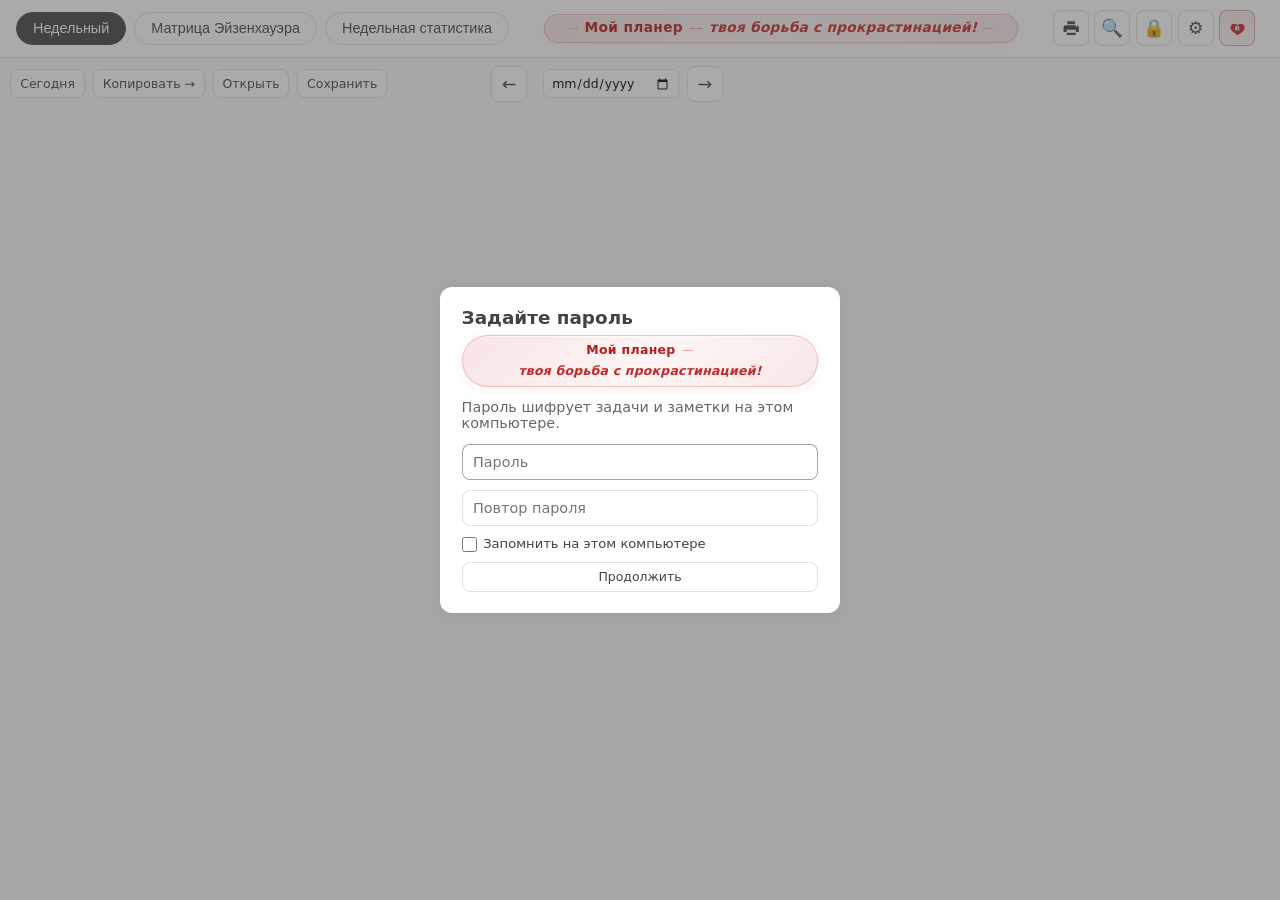
==== commit 45d94fac: "Add donation support and simplify the header branding. Introduces YooMoney and SBP donations with a " ====
--- a/src/index.html
+++ b/src/index.html
@@ -21,17 +21,23 @@
       </p>
     </div>
     <div class="header-actions">
-      <button type="button" id="printBtn" class="btn-icon" title="Печать недели" aria-label="Печать недели">
-        <svg class="btn-icon-svg" viewBox="0 0 24 24" aria-hidden="true" focusable="false">
-          <path fill="currentColor" d="M19 8H5a3 3 0 0 0-3 3v6h4v4h12v-4h4v-6a3 3 0 0 0-3-3Zm-1 10H6v-4h12v4Zm1-8a1 1 0 1 1 0-2 1 1 0 0 1 0 2ZM7 3h10v4H7V3Z"/>
-        </svg>
-      </button>
-      <button type="button" id="searchBtn" class="btn-icon" title="Поиск (Ctrl+F)" aria-label="Поиск">🔍</button>
-      <button type="button" id="securityBtn" class="btn-icon" title="Безопасность — смена пароля" aria-label="Безопасность">🔒</button>
-      <button type="button" id="settingsBtn" class="btn-icon" title="Настройки" aria-label="Настройки">⚙</button>
+      <div class="header-action-icons">
+        <button type="button" id="printBtn" class="btn-icon" title="Печать недели" aria-label="Печать недели">
+          <svg class="btn-icon-svg" viewBox="0 0 24 24" aria-hidden="true" focusable="false">
+            <path fill="currentColor" d="M19 8H5a3 3 0 0 0-3 3v6h4v4h12v-4h4v-6a3 3 0 0 0-3-3Zm-1 10H6v-4h12v4Zm1-8a1 1 0 1 1 0-2 1 1 0 0 1 0 2ZM7 3h10v4H7V3Z"/>
+          </svg>
+        </button>
+        <button type="button" id="searchBtn" class="btn-icon" title="Поиск (Ctrl+F)" aria-label="Поиск">🔍</button>
+        <button type="button" id="securityBtn" class="btn-icon" title="Безопасность — смена пароля" aria-label="Безопасность">🔒</button>
+        <button type="button" id="settingsBtn" class="btn-icon" title="Настройки" aria-label="Настройки">⚙</button>
+        <button type="button" id="donateBtn" class="btn-icon btn-icon-donate" title="Поддержать проект — донат" aria-label="Поддержать проект — донат">
+          <svg class="btn-icon-svg btn-icon-donate-svg" viewBox="0 0 24 24" aria-hidden="true" focusable="false">
+            <path class="donate-heart" d="M12 20.45s-6.2-4.05-7.82-6.55C2.72 11.95 2.9 8.95 5.05 7.02 6.62 5.62 8.72 5.48 10.35 6.62L12 7.95l1.65-1.33c1.63-1.14 3.73-1 5.3.4 2.15 1.93 2.33 4.93 1.17 6.88-1.62 2.5-7.82 6.55-7.82 6.55z"/>
+            <path class="donate-ruble" d="M10.35 9.1h2.05c1.28 0 2.05.72 2.05 1.78 0 .86-.55 1.48-1.45 1.68l1.55 2.14h-1.45l-1.35-1.92h-1.35v1.92H9.1V9.1h1.25zm1.25 1.05v1.68h.78c.62 0 .95-.32.95-.82 0-.5-.33-.86-.95-.86h-.78z"/>
+          </svg>
+        </button>
+      </div>
       <time id="appClock" class="app-clock" datetime="" aria-label="Текущее время"></time>
-      <span id="appBuildTag" class="app-build-tag" aria-hidden="true">v32</span>
-      <span class="app-brand" aria-hidden="true">Spen-Dev(C)</span>
     </div>
   </header>
 
@@ -188,7 +194,7 @@
 
         <div class="settings-section-title">О программе</div>
         <div class="about-block">
-          <div><strong>Планер</strong> <span id="aboutVersion">—</span> <span id="aboutBuildTag" class="about-build-tag">v32</span></div>
+          <div><strong>Планер</strong> <span id="aboutVersion">—</span></div>
           <div class="about-muted">Данные: <span id="aboutDataDir">—</span></div>
         </div>
       </div>
@@ -230,6 +236,27 @@
         <p id="licenseSecurityError" class="overlay-error" hidden></p>
         <button type="button" id="activateLicenseBtn" class="btn-secondary settings-inline-btn security-action-btn">Активировать</button>
         <button type="button" id="openEulaBtn" class="btn-secondary settings-inline-btn security-action-btn">EULA</button>
+      </div>
+    </div>
+  </div>
+
+  <div id="donateOverlay" class="overlay" hidden>
+    <div class="overlay-card">
+      <div class="overlay-header">
+        <h2>Поддержка проекта</h2>
+        <button type="button" id="donateCloseBtn" class="overlay-close-btn" title="Закрыть" aria-label="Закрыть">×</button>
+      </div>
+      <p id="donateHint" class="overlay-hint">Поддержите развитие Планера — любая сумма помогает улучшать приложение.</p>
+      <div id="donatePresets" class="donate-presets"></div>
+      <label class="settings-field donate-custom-field">
+        <span>Своя сумма</span>
+        <input type="number" id="donateCustomAmount" min="50" step="1" inputmode="numeric" placeholder="от 50 ₽" autocomplete="off" />
+      </label>
+      <p id="donateError" class="overlay-error" hidden></p>
+      <p id="donateSuccess" class="donate-success" hidden></p>
+      <div class="overlay-actions donate-actions">
+        <button type="button" id="donateYoomoneyBtn" class="btn-secondary">Оплатить через ЮMoney</button>
+        <button type="button" id="donateSbpBtn" class="btn-secondary">СБП — скопировать номер</button>
       </div>
     </div>
   </div>
@@ -278,6 +305,7 @@
   <script src="js/features.js"></script>
   <script src="js/settings.js"></script>
   <script src="js/protect.js"></script>
+  <script src="js/donate.js"></script>
   <script src="js/app.js"></script>
 </body>
 </html>
--- a/src/styles.css
+++ b/src/styles.css
@@ -79,9 +79,16 @@
 .header-actions {
   display: flex;
   align-items: center;
-  gap: 0.5rem;
+  gap: 0.55rem;
   grid-column: 3;
   justify-self: end;
+  flex-shrink: 0;
+}
+
+.header-action-icons {
+  display: flex;
+  align-items: center;
+  gap: 0.35rem;
   flex-shrink: 0;
 }
 
@@ -216,15 +223,6 @@
   }
 }
 
-.app-brand {
-  font-size: 0.9rem;
-  font-weight: 500;
-  color: color-mix(in srgb, var(--text) 28%, transparent);
-  letter-spacing: 0.02em;
-  user-select: none;
-  pointer-events: none;
-}
-
 .app-motto {
   margin: 0;
   font-size: 0.82rem;
@@ -278,18 +276,6 @@
     inset 0 1px 0 rgba(255, 255, 255, 0.07);
 }
 
-.app-build-tag {
-  font-size: 0.78rem;
-  font-weight: 800;
-  color: #ffffff;
-  background: #c62828;
-  padding: 0.12rem 0.35rem;
-  border-radius: 4px;
-  letter-spacing: 0.04em;
-  user-select: none;
-  pointer-events: none;
-}
-
 .tab {
   border: 1px solid var(--border);
   background: var(--surface);
@@ -987,6 +973,95 @@
   width: 1.15rem;
   height: 1.15rem;
   display: block;
+}
+
+.btn-icon-donate {
+  border-color: rgba(198, 40, 40, 0.38);
+  background: linear-gradient(
+    180deg,
+    color-mix(in srgb, #c62828 12%, var(--surface)) 0%,
+    color-mix(in srgb, #c62828 6%, var(--surface)) 100%
+  );
+  box-shadow: inset 0 1px 0 rgba(255, 255, 255, 0.45);
+}
+
+.btn-icon-donate:hover {
+  border-color: rgba(198, 40, 40, 0.58);
+  background: linear-gradient(
+    180deg,
+    color-mix(in srgb, #c62828 18%, var(--surface)) 0%,
+    color-mix(in srgb, #c62828 10%, var(--surface)) 100%
+  );
+}
+
+.btn-icon-donate .btn-icon-donate-svg {
+  width: 1.2rem;
+  height: 1.2rem;
+}
+
+.btn-icon-donate .donate-heart {
+  fill: #c62828;
+}
+
+.btn-icon-donate .donate-ruble {
+  fill: #fff;
+}
+
+[data-theme="dark"] .btn-icon-donate {
+  box-shadow: inset 0 1px 0 rgba(255, 255, 255, 0.08);
+}
+
+[data-theme="dark"] .btn-icon-donate .donate-ruble {
+  fill: #fff;
+}
+
+.donate-presets {
+  display: grid;
+  grid-template-columns: repeat(2, 1fr);
+  gap: 0.45rem;
+  margin-bottom: 0.75rem;
+}
+
+.donate-preset-btn {
+  border: 1px solid var(--border);
+  background: var(--surface);
+  color: var(--text);
+  border-radius: 8px;
+  padding: 0.45rem 0.55rem;
+  font-family: inherit;
+  font-size: 0.82rem;
+  font-weight: 600;
+  cursor: pointer;
+  transition: background 0.15s, border-color 0.15s, color 0.15s;
+}
+
+.donate-preset-btn:hover {
+  background: var(--surface-hover);
+}
+
+.donate-preset-btn.is-selected {
+  border-color: color-mix(in srgb, #c62828 55%, var(--border));
+  background: color-mix(in srgb, #c62828 10%, var(--surface));
+  color: #c62828;
+}
+
+.donate-custom-field {
+  margin-bottom: 0.65rem;
+}
+
+.donate-success {
+  color: #2e7d32;
+  font-size: 0.85rem;
+  margin: -0.15rem 0 0.65rem !important;
+}
+
+.donate-actions {
+  flex-direction: column;
+}
+
+.donate-actions .btn-secondary:disabled {
+  opacity: 0.45;
+  cursor: default;
 }
 
 .btn-secondary {
@@ -1654,18 +1729,6 @@
   word-break: break-all;
 }
 
-.about-build-tag {
-  display: inline-block;
-  font-size: 0.68rem;
-  font-weight: 700;
-  color: #fff;
-  background: #c62828;
-  padding: 0.05rem 0.3rem;
-  border-radius: 4px;
-  vertical-align: middle;
-  margin-left: 0.25rem;
-}
-
 .about-link {
   color: var(--text);
   font-size: 0.8rem;
